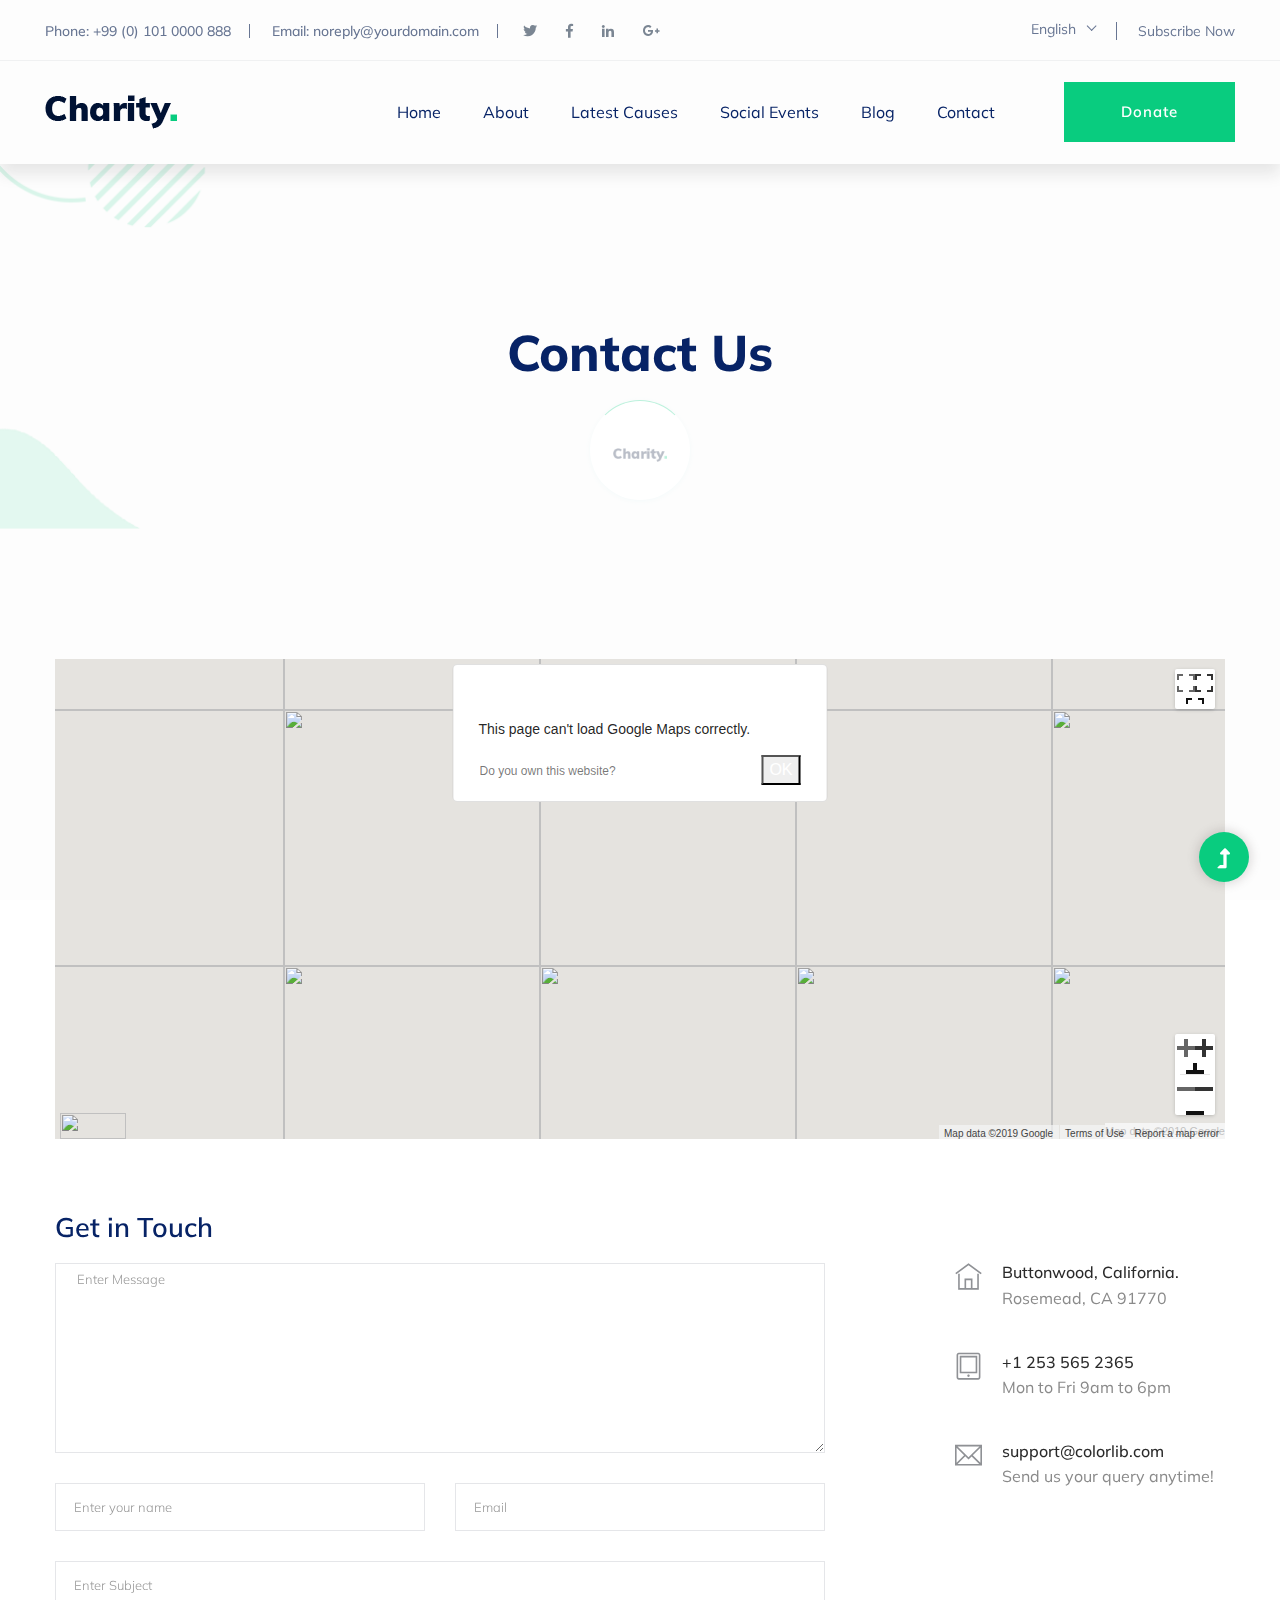
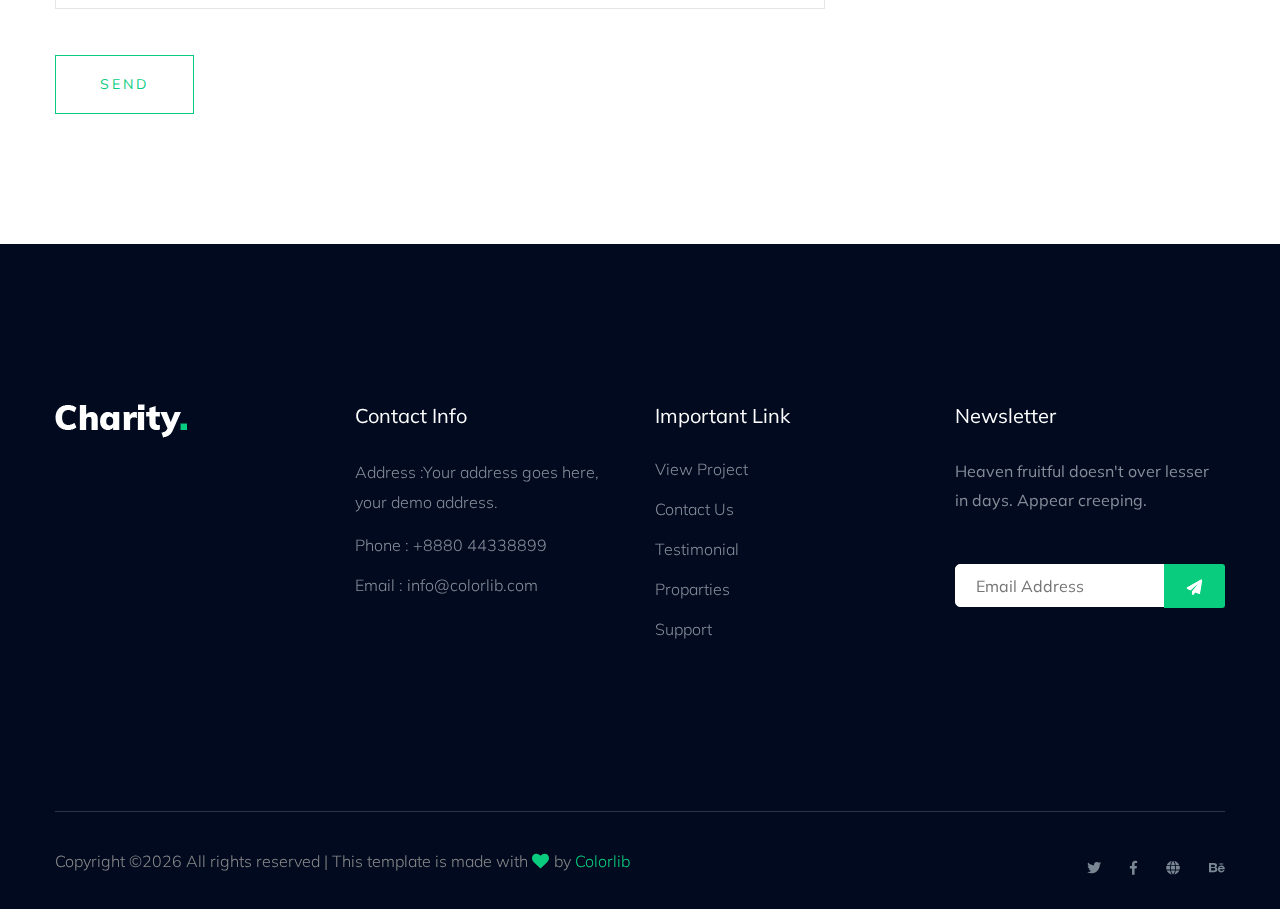
==== contact.html @ 1e39bd67 "intial update" ====
<!doctype html>
<html class="no-js" lang="zxx">
<head>
    <meta charset="utf-8">
    <meta http-equiv="x-ua-compatible" content="ie=edge">
    <title> Charity | Teamplate</title>
    <meta name="description" content="">
    <meta name="viewport" content="width=device-width, initial-scale=1">
    <link rel="shortcut icon" type="image/x-icon" href="assets/img/favicon.ico">

   <!-- CSS here -->
    <link rel="stylesheet" href="assets/css/bootstrap.min.css">
    <link rel="stylesheet" href="assets/css/owl.carousel.min.css">
    <link rel="stylesheet" href="assets/css/slicknav.css">
    <link rel="stylesheet" href="assets/css/animate.min.css">
    <link rel="stylesheet" href="assets/css/hamburgers.min.css">
    <link rel="stylesheet" href="assets/css/magnific-popup.css">
    <link rel="stylesheet" href="assets/css/fontawesome-all.min.css">
    <link rel="stylesheet" href="assets/css/themify-icons.css">
    <link rel="stylesheet" href="assets/css/themify-icons.css">
    <link rel="stylesheet" href="assets/css/slick.css">
    <link rel="stylesheet" href="assets/css/nice-select.css">
    <link rel="stylesheet" href="assets/css/style.css">
</head>
    <!--? Preloader Start -->
    <div id="preloader-active">
        <div class="preloader d-flex align-items-center justify-content-center">
            <div class="preloader-inner position-relative">
                <div class="preloader-circle"></div>
                <div class="preloader-img pere-text">
                    <img src="assets/img/logo/loder.png" alt="">
                </div>
            </div>
        </div>
    </div>
    <!-- Preloader Start -->
    <header>
        <!-- Header Start -->
        <div class="header-area">
            <div class="main-header ">
                <div class="header-top d-none d-lg-block">
                    <div class="container-fluid">
                        <div class="col-xl-12">
                            <div class="row d-flex justify-content-between align-items-center">
                                <div class="header-info-left d-flex">
                                    <ul>     
                                        <li>Phone: +99 (0) 101 0000 888</li>
                                        <li>Email: noreply@yourdomain.com</li>
                                    </ul>
                                    <div class="header-social">    
                                        <ul>
                                            <li><a href="#"><i class="fab fa-twitter"></i></a></li>
                                            <li><a  href="https://www.facebook.com/sai4ull"><i class="fab fa-facebook-f"></i></a></li>
                                            <li><a href="#"><i class="fab fa-linkedin-in"></i></a></li>
                                            <li> <a href="#"><i class="fab fa-google-plus-g"></i></a></li>
                                        </ul>
                                    </div>
                                </div>
                                <div class="header-info-right d-flex align-items-center">
                                    <div class="select-this">
                                        <form action="#">
                                            <div class="select-itms">
                                                <select name="select" id="select1">
                                                    <option value="">English</option>
                                                    <option value="">Bangla</option>
                                                    <option value="">Arabic</option>
                                                    <option value="">Hindi</option>
                                                </select>
                                            </div>
                                        </form>
                                    </div>
                                    <ul class="contact-now">     
                                        <li><a href="#">Subscribe Now</a></li>
                                    </ul>
                                </div>
                            </div>
                        </div>
                    </div>
                </div>
                <div class="header-bottom  header-sticky">
                    <div class="container-fluid">
                        <div class="row align-items-center">
                            <!-- Logo -->
                            <div class="col-xl-2 col-lg-2">
                                <div class="logo">
                                    <a href="index.html"><img src="assets/img/logo/logo.png" alt=""></a>
                                </div>
                            </div>
                            <div class="col-xl-10 col-lg-10">
                                <div class="menu-wrapper  d-flex align-items-center justify-content-end">
                                    <!-- Main-menu -->
                                    <div class="main-menu d-none d-lg-block">
                                        <nav>
                                            <ul id="navigation">                                                                                          
                                                <li><a href="index.html">Home</a></li>
                                                <li><a href="about.html">About</a></li>
                                                <li><a href="program.html">latest causes</a></li>
                                                <li><a href="events.html">social events </a></li>
                                                <li><a href="blog.html">Blog</a>
                                                    <ul class="submenu">
                                                        <li><a href="blog.html">Blog</a></li>
                                                        <li><a href="blog_details.html">Blog Details</a></li>
                                                        <li><a href="elements.html">Element</a></li>
                                                    </ul>
                                                </li>
                                                <li><a href="contact.html">Contact</a></li>
                                            </ul>
                                        </nav>
                                    </div>
                                    <!-- Header-btn -->
                                    <div class="header-right-btn d-none d-lg-block ml-20">
                                        <a href="contact.html" class="btn header-btn">Donate</a>
                                    </div>
                                </div>
                            </div> 
                            <!-- Mobile Menu -->
                            <div class="col-12">
                                <div class="mobile_menu d-block d-lg-none"></div>
                            </div>
                        </div>
                    </div>
                </div>
            </div>
        </div>
        <!-- Header End -->
    </header>
    <main>
        <!--? Hero Start -->
        <div class="slider-area2">
            <div class="slider-height2 d-flex align-items-center">
                <div class="container">
                    <div class="row">
                        <div class="col-xl-12">
                            <div class="hero-cap hero-cap2 pt-20 text-center">
                                <h2>Contact Us</h2>
                            </div>
                        </div>
                    </div>
                </div>
            </div>
        </div>
        <!-- Hero End -->
        <!--?  Contact Area start  -->
        <section class="contact-section">
            <div class="container">
                <div class="d-none d-sm-block mb-5 pb-4">
                    <div id="map" style="height: 480px; position: relative; overflow: hidden;"><div style="height: 100%; width: 100%; position: absolute; top: 0px; left: 0px; background-color: rgb(229, 227, 223);"><div class="gm-style" style="position: absolute; z-index: 0; left: 0px; top: 0px; height: 100%; width: 100%; padding: 0px; border-width: 0px; margin: 0px;"><div tabindex="0" style="position: absolute; z-index: 0; left: 0px; top: 0px; height: 100%; width: 100%; padding: 0px; border-width: 0px; margin: 0px; cursor: url(&quot;https://maps.gstatic.com/mapfiles/openhand_8_8.cur&quot;), default; touch-action: pan-x pan-y;"><div style="z-index: 1; position: absolute; left: 50%; top: 50%; width: 100%; transform: translate(0px, 0px);"><div style="position: absolute; left: 0px; top: 0px; z-index: 100; width: 100%;"><div style="position: absolute; left: 0px; top: 0px; z-index: 0;"><div style="position: absolute; z-index: 991; transform: matrix(1, 0, 0, 1, -100, -189);"><div style="position: absolute; left: 0px; top: 0px; width: 256px; height: 256px;"><div style="width: 256px; height: 256px;"></div></div><div style="position: absolute; left: -256px; top: 0px; width: 256px; height: 256px;"><div style="width: 256px; height: 256px;"></div></div><div style="position: absolute; left: -256px; top: -256px; width: 256px; height: 256px;"><div style="width: 256px; height: 256px;"></div></div><div style="position: absolute; left: 0px; top: -256px; width: 256px; height: 256px;"><div style="width: 256px; height: 256px;"></div></div><div style="position: absolute; left: 256px; top: -256px; width: 256px; height: 256px;"><div style="width: 256px; height: 256px;"></div></div><div style="position: absolute; left: 256px; top: 0px; width: 256px; height: 256px;"><div style="width: 256px; height: 256px;"></div></div><div style="position: absolute; left: 256px; top: 256px; width: 256px; height: 256px;"><div style="width: 256px; height: 256px;"></div></div><div style="position: absolute; left: 0px; top: 256px; width: 256px; height: 256px;"><div style="width: 256px; height: 256px;"></div></div><div style="position: absolute; left: -256px; top: 256px; width: 256px; height: 256px;"><div style="width: 256px; height: 256px;"></div></div><div style="position: absolute; left: -512px; top: 256px; width: 256px; height: 256px;"><div style="width: 256px; height: 256px;"></div></div><div style="position: absolute; left: -512px; top: 0px; width: 256px; height: 256px;"><div style="width: 256px; height: 256px;"></div></div><div style="position: absolute; left: -512px; top: -256px; width: 256px; height: 256px;"><div style="width: 256px; height: 256px;"></div></div><div style="position: absolute; left: 512px; top: -256px; width: 256px; height: 256px;"><div style="width: 256px; height: 256px;"></div></div><div style="position: absolute; left: 512px; top: 0px; width: 256px; height: 256px;"><div style="width: 256px; height: 256px;"></div></div><div style="position: absolute; left: 512px; top: 256px; width: 256px; height: 256px;"><div style="width: 256px; height: 256px;"></div></div></div></div></div><div style="position: absolute; left: 0px; top: 0px; z-index: 101; width: 100%;"></div><div style="position: absolute; left: 0px; top: 0px; z-index: 102; width: 100%;"></div><div style="position: absolute; left: 0px; top: 0px; z-index: 103; width: 100%;"><div style="position: absolute; left: 0px; top: 0px; z-index: -1;"><div style="position: absolute; z-index: 991; transform: matrix(1, 0, 0, 1, -100, -189);"><div style="width: 256px; height: 256px; overflow: hidden; position: absolute; left: 0px; top: 0px;"></div><div style="width: 256px; height: 256px; overflow: hidden; position: absolute; left: -256px; top: 0px;"></div><div style="width: 256px; height: 256px; overflow: hidden; position: absolute; left: -256px; top: -256px;"></div><div style="width: 256px; height: 256px; overflow: hidden; position: absolute; left: 0px; top: -256px;"></div><div style="width: 256px; height: 256px; overflow: hidden; position: absolute; left: 256px; top: -256px;"></div><div style="width: 256px; height: 256px; overflow: hidden; position: absolute; left: 256px; top: 0px;"></div><div style="width: 256px; height: 256px; overflow: hidden; position: absolute; left: 256px; top: 256px;"></div><div style="width: 256px; height: 256px; overflow: hidden; position: absolute; left: 0px; top: 256px;"></div><div style="width: 256px; height: 256px; overflow: hidden; position: absolute; left: -256px; top: 256px;"></div><div style="width: 256px; height: 256px; overflow: hidden; position: absolute; left: -512px; top: 256px;"></div><div style="width: 256px; height: 256px; overflow: hidden; position: absolute; left: -512px; top: 0px;"></div><div style="width: 256px; height: 256px; overflow: hidden; position: absolute; left: -512px; top: -256px;"></div><div style="width: 256px; height: 256px; overflow: hidden; position: absolute; left: 512px; top: -256px;"></div><div style="width: 256px; height: 256px; overflow: hidden; position: absolute; left: 512px; top: 0px;"></div><div style="width: 256px; height: 256px; overflow: hidden; position: absolute; left: 512px; top: 256px;"></div></div></div></div><div style="position: absolute; left: 0px; top: 0px; z-index: 0;"><div style="position: absolute; z-index: 991; transform: matrix(1, 0, 0, 1, -100, -189);"><div style="position: absolute; left: 0px; top: 0px; width: 256px; height: 256px; transition: opacity 200ms linear 0s;"><img draggable="false" alt="" role="presentation" src="https://maps.googleapis.com/maps/vt?pb=!1m5!1m4!1i9!2i470!3i302!4i256!2m3!1e0!2sm!3i476185792!2m3!1e2!6m1!3e5!3m14!2sen-US!3sUS!5e18!12m1!1e68!12m3!1e37!2m1!1ssmartmaps!12m4!1e26!2m2!1sstyles!2zcC5zOi02MHxwLmw6LTYw!4e0&amp;key=AIzaSyDpfS1oRGreGSBU5HHjMmQ3o5NLw7VdJ6I&amp;token=70038" style="width: 256px; height: 256px; user-select: none; border: 0px; padding: 0px; margin: 0px; max-width: none;"></div><div style="position: absolute; left: 256px; top: 0px; width: 256px; height: 256px; transition: opacity 200ms linear 0s;"><img draggable="false" alt="" role="presentation" src="https://maps.googleapis.com/maps/vt?pb=!1m5!1m4!1i9!2i471!3i302!4i256!2m3!1e0!2sm!3i476185840!2m3!1e2!6m1!3e5!3m14!2sen-US!3sUS!5e18!12m1!1e68!12m3!1e37!2m1!1ssmartmaps!12m4!1e26!2m2!1sstyles!2zcC5zOi02MHxwLmw6LTYw!4e0&amp;key=AIzaSyDpfS1oRGreGSBU5HHjMmQ3o5NLw7VdJ6I&amp;token=84496" style="width: 256px; height: 256px; user-select: none; border: 0px; padding: 0px; margin: 0px; max-width: none;"></div><div style="position: absolute; left: 256px; top: 256px; width: 256px; height: 256px; transition: opacity 200ms linear 0s;"><img draggable="false" alt="" role="presentation" src="https://maps.googleapis.com/maps/vt?pb=!1m5!1m4!1i9!2i471!3i303!4i256!2m3!1e0!2sm!3i476185840!2m3!1e2!6m1!3e5!3m14!2sen-US!3sUS!5e18!12m1!1e68!12m3!1e37!2m1!1ssmartmaps!12m4!1e26!2m2!1sstyles!2zcC5zOi02MHxwLmw6LTYw!4e0&amp;key=AIzaSyDpfS1oRGreGSBU5HHjMmQ3o5NLw7VdJ6I&amp;token=107953" style="width: 256px; height: 256px; user-select: none; border: 0px; padding: 0px; margin: 0px; max-width: none;"></div><div style="position: absolute; left: 0px; top: 256px; width: 256px; height: 256px; transition: opacity 200ms linear 0s;"><img draggable="false" alt="" role="presentation" src="https://maps.googleapis.com/maps/vt?pb=!1m5!1m4!1i9!2i470!3i303!4i256!2m3!1e0!2sm!3i476185792!2m3!1e2!6m1!3e5!3m14!2sen-US!3sUS!5e18!12m1!1e68!12m3!1e37!2m1!1ssmartmaps!12m4!1e26!2m2!1sstyles!2zcC5zOi02MHxwLmw6LTYw!4e0&amp;key=AIzaSyDpfS1oRGreGSBU5HHjMmQ3o5NLw7VdJ6I&amp;token=93495" style="width: 256px; height: 256px; user-select: none; border: 0px; padding: 0px; margin: 0px; max-width: none;"></div><div style="position: absolute; left: -256px; top: 256px; width: 256px; height: 256px; transition: opacity 200ms linear 0s;"><img draggable="false" alt="" role="presentation" src="https://maps.googleapis.com/maps/vt?pb=!1m5!1m4!1i9!2i469!3i303!4i256!2m3!1e0!2sm!3i476185792!2m3!1e2!6m1!3e5!3m14!2sen-US!3sUS!5e18!12m1!1e68!12m3!1e37!2m1!1ssmartmaps!12m4!1e26!2m2!1sstyles!2zcC5zOi02MHxwLmw6LTYw!4e0&amp;key=AIzaSyDpfS1oRGreGSBU5HHjMmQ3o5NLw7VdJ6I&amp;token=85128" style="width: 256px; height: 256px; user-select: none; border: 0px; padding: 0px; margin: 0px; max-width: none;"></div><div style="position: absolute; left: -512px; top: 256px; width: 256px; height: 256px; transition: opacity 200ms linear 0s;"><img draggable="false" alt="" role="presentation" src="https://maps.googleapis.com/maps/vt?pb=!1m5!1m4!1i9!2i468!3i303!4i256!2m3!1e0!2sm!3i476185504!2m3!1e2!6m1!3e5!3m14!2sen-US!3sUS!5e18!12m1!1e68!12m3!1e37!2m1!1ssmartmaps!12m4!1e26!2m2!1sstyles!2zcC5zOi02MHxwLmw6LTYw!4e0&amp;key=AIzaSyDpfS1oRGreGSBU5HHjMmQ3o5NLw7VdJ6I&amp;token=46831" style="width: 256px; height: 256px; user-select: none; border: 0px; padding: 0px; margin: 0px; max-width: none;"></div><div style="position: absolute; left: -512px; top: 0px; width: 256px; height: 256px; transition: opacity 200ms linear 0s;"><img draggable="false" alt="" role="presentation" src="https://maps.googleapis.com/maps/vt?pb=!1m5!1m4!1i9!2i468!3i302!4i256!2m3!1e0!2sm!3i476184952!2m3!1e2!6m1!3e5!3m14!2sen-US!3sUS!5e18!12m1!1e68!12m3!1e37!2m1!1ssmartmaps!12m4!1e26!2m2!1sstyles!2zcC5zOi02MHxwLmw6LTYw!4e0&amp;key=AIzaSyDpfS1oRGreGSBU5HHjMmQ3o5NLw7VdJ6I&amp;token=10814" style="width: 256px; height: 256px; user-select: none; border: 0px; padding: 0px; margin: 0px; max-width: none;"></div><div style="position: absolute; left: -512px; top: -256px; width: 256px; height: 256px; transition: opacity 200ms linear 0s;"><img draggable="false" alt="" role="presentation" src="https://maps.googleapis.com/maps/vt?pb=!1m5!1m4!1i9!2i468!3i301!4i256!2m3!1e0!2sm!3i476184952!2m3!1e2!6m1!3e5!3m14!2sen-US!3sUS!5e18!12m1!1e68!12m3!1e37!2m1!1ssmartmaps!12m4!1e26!2m2!1sstyles!2zcC5zOi02MHxwLmw6LTYw!4e0&amp;key=AIzaSyDpfS1oRGreGSBU5HHjMmQ3o5NLw7VdJ6I&amp;token=118428" style="width: 256px; height: 256px; user-select: none; border: 0px; padding: 0px; margin: 0px; max-width: none;"></div><div style="position: absolute; left: 512px; top: -256px; width: 256px; height: 256px; transition: opacity 200ms linear 0s;"><img draggable="false" alt="" role="presentation" src="https://maps.googleapis.com/maps/vt?pb=!1m5!1m4!1i9!2i472!3i301!4i256!2m3!1e0!2sm!3i476185636!2m3!1e2!6m1!3e5!3m14!2sen-US!3sUS!5e18!12m1!1e68!12m3!1e37!2m1!1ssmartmaps!12m4!1e26!2m2!1sstyles!2zcC5zOi02MHxwLmw6LTYw!4e0&amp;key=AIzaSyDpfS1oRGreGSBU5HHjMmQ3o5NLw7VdJ6I&amp;token=43995" style="width: 256px; height: 256px; user-select: none; border: 0px; padding: 0px; margin: 0px; max-width: none;"></div><div style="position: absolute; left: 512px; top: 0px; width: 256px; height: 256px; transition: opacity 200ms linear 0s;"><img draggable="false" alt="" role="presentation" src="https://maps.googleapis.com/maps/vt?pb=!1m5!1m4!1i9!2i472!3i302!4i256!2m3!1e0!2sm!3i476185840!2m3!1e2!6m1!3e5!3m14!2sen-US!3sUS!5e18!12m1!1e68!12m3!1e37!2m1!1ssmartmaps!12m4!1e26!2m2!1sstyles!2zcC5zOi02MHxwLmw6LTYw!4e0&amp;key=AIzaSyDpfS1oRGreGSBU5HHjMmQ3o5NLw7VdJ6I&amp;token=905" style="width: 256px; height: 256px; user-select: none; border: 0px; padding: 0px; margin: 0px; max-width: none;"></div><div style="position: absolute; left: 512px; top: 256px; width: 256px; height: 256px; transition: opacity 200ms linear 0s;"><img draggable="false" alt="" role="presentation" src="https://maps.googleapis.com/maps/vt?pb=!1m5!1m4!1i9!2i472!3i303!4i256!2m3!1e0!2sm!3i476185840!2m3!1e2!6m1!3e5!3m14!2sen-US!3sUS!5e18!12m1!1e68!12m3!1e37!2m1!1ssmartmaps!12m4!1e26!2m2!1sstyles!2zcC5zOi02MHxwLmw6LTYw!4e0&amp;key=AIzaSyDpfS1oRGreGSBU5HHjMmQ3o5NLw7VdJ6I&amp;token=24362" style="width: 256px; height: 256px; user-select: none; border: 0px; padding: 0px; margin: 0px; max-width: none;"></div><div style="position: absolute; left: -256px; top: 0px; width: 256px; height: 256px; transition: opacity 200ms linear 0s;"><img draggable="false" alt="" role="presentation" src="https://maps.googleapis.com/maps/vt?pb=!1m5!1m4!1i9!2i469!3i302!4i256!2m3!1e0!2sm!3i476185792!2m3!1e2!6m1!3e5!3m14!2sen-US!3sUS!5e18!12m1!1e68!12m3!1e37!2m1!1ssmartmaps!12m4!1e26!2m2!1sstyles!2zcC5zOi02MHxwLmw6LTYw!4e0&amp;key=AIzaSyDpfS1oRGreGSBU5HHjMmQ3o5NLw7VdJ6I&amp;token=61671" style="width: 256px; height: 256px; user-select: none; border: 0px; padding: 0px; margin: 0px; max-width: none;"></div><div style="position: absolute; left: -256px; top: -256px; width: 256px; height: 256px; transition: opacity 200ms linear 0s;"><img draggable="false" alt="" role="presentation" src="https://maps.googleapis.com/maps/vt?pb=!1m5!1m4!1i9!2i469!3i301!4i256!2m3!1e0!2sm!3i476185792!2m3!1e2!6m1!3e5!3m14!2sen-US!3sUS!5e18!12m1!1e68!12m3!1e37!2m1!1ssmartmaps!12m4!1e26!2m2!1sstyles!2zcC5zOi02MHxwLmw6LTYw!4e0&amp;key=AIzaSyDpfS1oRGreGSBU5HHjMmQ3o5NLw7VdJ6I&amp;token=38214" style="width: 256px; height: 256px; user-select: none; border: 0px; padding: 0px; margin: 0px; max-width: none;"></div><div style="position: absolute; left: 0px; top: -256px; width: 256px; height: 256px; transition: opacity 200ms linear 0s;"><img draggable="false" alt="" role="presentation" src="https://maps.googleapis.com/maps/vt?pb=!1m5!1m4!1i9!2i470!3i301!4i256!2m3!1e0!2sm!3i476185792!2m3!1e2!6m1!3e5!3m14!2sen-US!3sUS!5e18!12m1!1e68!12m3!1e37!2m1!1ssmartmaps!12m4!1e26!2m2!1sstyles!2zcC5zOi02MHxwLmw6LTYw!4e0&amp;key=AIzaSyDpfS1oRGreGSBU5HHjMmQ3o5NLw7VdJ6I&amp;token=46581" style="width: 256px; height: 256px; user-select: none; border: 0px; padding: 0px; margin: 0px; max-width: none;"></div><div style="position: absolute; left: 256px; top: -256px; width: 256px; height: 256px; transition: opacity 200ms linear 0s;"><img draggable="false" alt="" role="presentation" src="https://maps.googleapis.com/maps/vt?pb=!1m5!1m4!1i9!2i471!3i301!4i256!2m3!1e0!2sm!3i476185792!2m3!1e2!6m1!3e5!3m14!2sen-US!3sUS!5e18!12m1!1e68!12m3!1e37!2m1!1ssmartmaps!12m4!1e26!2m2!1sstyles!2zcC5zOi02MHxwLmw6LTYw!4e0&amp;key=AIzaSyDpfS1oRGreGSBU5HHjMmQ3o5NLw7VdJ6I&amp;token=94061" style="width: 256px; height: 256px; user-select: none; border: 0px; padding: 0px; margin: 0px; max-width: none;"></div></div></div></div><div class="gm-style-pbc" style="z-index: 2; position: absolute; height: 100%; width: 100%; padding: 0px; border-width: 0px; margin: 0px; left: 0px; top: 0px; opacity: 0;"><p class="gm-style-pbt"></p></div><div style="z-index: 3; position: absolute; height: 100%; width: 100%; padding: 0px; border-width: 0px; margin: 0px; left: 0px; top: 0px; touch-action: pan-x pan-y;"><div style="z-index: 4; position: absolute; left: 50%; top: 50%; width: 100%; transform: translate(0px, 0px);"><div style="position: absolute; left: 0px; top: 0px; z-index: 104; width: 100%;"></div><div style="position: absolute; left: 0px; top: 0px; z-index: 105; width: 100%;"></div><div style="position: absolute; left: 0px; top: 0px; z-index: 106; width: 100%;"></div><div style="position: absolute; left: 0px; top: 0px; z-index: 107; width: 100%;"></div></div></div></div><iframe aria-hidden="true" frameborder="0" style="z-index: -1; position: absolute; width: 100%; height: 100%; top: 0px; left: 0px; border: none;" src="about:blank"></iframe><div style="margin-left: 5px; margin-right: 5px; z-index: 1000000; position: absolute; left: 0px; bottom: 0px;"><a target="_blank" rel="noopener" href="https://maps.google.com/maps?ll=-31.197,150.744&amp;z=9&amp;t=m&amp;hl=en-US&amp;gl=US&amp;mapclient=apiv3" title="Open this area in Google Maps (opens a new window)" style="position: static; overflow: visible; float: none; display: inline;"><div style="width: 66px; height: 26px; cursor: pointer;"><img alt="" src="https://maps.gstatic.com/mapfiles/api-3/images/google_white5.png" draggable="false" style="position: absolute; left: 0px; top: 0px; width: 66px; height: 26px; user-select: none; border: 0px; padding: 0px; margin: 0px;"></div></a></div><div style="background-color: white; padding: 15px 21px; border: 1px solid rgb(171, 171, 171); font-family: Roboto, Arial, sans-serif; color: rgb(34, 34, 34); box-sizing: border-box; box-shadow: rgba(0, 0, 0, 0.2) 0px 4px 16px; z-index: 10000002; display: none; width: 300px; height: 180px; position: absolute; left: 315px; top: 150px;"><div style="padding: 0px 0px 10px; font-size: 16px; box-sizing: border-box;">Map Data</div><div style="font-size: 13px;">Map data ©2019 Google</div><button draggable="false" title="Close" aria-label="Close" type="button" class="gm-ui-hover-effect" style="background: none; display: block; border: 0px; margin: 0px; padding: 0px; position: absolute; cursor: pointer; user-select: none; top: 0px; right: 0px; width: 37px; height: 37px;"><img src="data:image/svg+xml,%3Csvg%20xmlns%3D%22http%3A%2F%2Fwww.w3.org%2F2000%2Fsvg%22%20width%3D%2224px%22%20height%3D%2224px%22%20viewBox%3D%220%200%2024%2024%22%20fill%3D%22%23000000%22%3E%0A%20%20%20%20%3Cpath%20d%3D%22M19%206.41L17.59%205%2012%2010.59%206.41%205%205%206.41%2010.59%2012%205%2017.59%206.41%2019%2012%2013.41%2017.59%2019%2019%2017.59%2013.41%2012z%22%2F%3E%0A%20%20%20%20%3Cpath%20d%3D%22M0%200h24v24H0z%22%20fill%3D%22none%22%2F%3E%0A%3C%2Fsvg%3E%0A" style="pointer-events: none; display: block; width: 13px; height: 13px; margin: 12px;"></button></div><div class="gmnoprint" style="z-index: 1000001; position: absolute; right: 166px; bottom: 0px; width: 121px;"><div draggable="false" class="gm-style-cc" style="user-select: none; height: 14px; line-height: 14px;"><div style="opacity: 0.7; width: 100%; height: 100%; position: absolute;"><div style="width: 1px;"></div><div style="background-color: rgb(245, 245, 245); width: auto; height: 100%; margin-left: 1px;"></div></div><div style="position: relative; padding-right: 6px; padding-left: 6px; box-sizing: border-box; font-family: Roboto, Arial, sans-serif; font-size: 10px; color: rgb(68, 68, 68); white-space: nowrap; direction: ltr; text-align: right; vertical-align: middle; display: inline-block;"><a style="text-decoration: none; cursor: pointer; display: none;">Map Data</a><span>Map data ©2019 Google</span></div></div></div><div class="gmnoscreen" style="position: absolute; right: 0px; bottom: 0px;"><div style="font-family: Roboto, Arial, sans-serif; font-size: 11px; color: rgb(68, 68, 68); direction: ltr; text-align: right; background-color: rgb(245, 245, 245);">Map data ©2019 Google</div></div><div class="gmnoprint gm-style-cc" draggable="false" style="z-index: 1000001; user-select: none; height: 14px; line-height: 14px; position: absolute; right: 95px; bottom: 0px;"><div style="opacity: 0.7; width: 100%; height: 100%; position: absolute;"><div style="width: 1px;"></div><div style="background-color: rgb(245, 245, 245); width: auto; height: 100%; margin-left: 1px;"></div></div><div style="position: relative; padding-right: 6px; padding-left: 6px; box-sizing: border-box; font-family: Roboto, Arial, sans-serif; font-size: 10px; color: rgb(68, 68, 68); white-space: nowrap; direction: ltr; text-align: right; vertical-align: middle; display: inline-block;"><a href="https://www.google.com/intl/en-US_US/help/terms_maps.html" target="_blank" rel="noopener" style="text-decoration: none; cursor: pointer; color: rgb(68, 68, 68);">Terms of Use</a></div></div><button draggable="false" title="Toggle fullscreen view" aria-label="Toggle fullscreen view" type="button" class="gm-control-active gm-fullscreen-control" style="background: none rgb(255, 255, 255); border: 0px; margin: 10px; padding: 0px; position: absolute; cursor: pointer; user-select: none; border-radius: 2px; height: 40px; width: 40px; box-shadow: rgba(0, 0, 0, 0.3) 0px 1px 4px -1px; overflow: hidden; top: 0px; right: 0px;"><img src="data:image/svg+xml,%3Csvg%20xmlns%3D%22http%3A%2F%2Fwww.w3.org%2F2000%2Fsvg%22%20width%3D%2218%22%20height%3D%2218%22%20viewBox%3D%220%20018%2018%22%3E%0A%20%20%3Cpath%20fill%3D%22%23666%22%20d%3D%22M0%2C0v2v4h2V2h4V0H2H0z%20M16%2C0h-4v2h4v4h2V2V0H16z%20M16%2C16h-4v2h4h2v-2v-4h-2V16z%20M2%2C12H0v4v2h2h4v-2H2V12z%22%2F%3E%0A%3C%2Fsvg%3E%0A" style="height: 18px; width: 18px;"><img src="data:image/svg+xml,%3Csvg%20xmlns%3D%22http%3A%2F%2Fwww.w3.org%2F2000%2Fsvg%22%20width%3D%2218%22%20height%3D%2218%22%20viewBox%3D%220%200%2018%2018%22%3E%0A%20%20%3Cpath%20fill%3D%22%23333%22%20d%3D%22M0%2C0v2v4h2V2h4V0H2H0z%20M16%2C0h-4v2h4v4h2V2V0H16z%20M16%2C16h-4v2h4h2v-2v-4h-2V16z%20M2%2C12H0v4v2h2h4v-2H2V12z%22%2F%3E%0A%3C%2Fsvg%3E%0A" style="height: 18px; width: 18px;"><img src="data:image/svg+xml,%3Csvg%20xmlns%3D%22http%3A%2F%2Fwww.w3.org%2F2000%2Fsvg%22%20width%3D%2218%22%20height%3D%2218%22%20viewBox%3D%220%200%2018%2018%22%3E%0A%20%20%3Cpath%20fill%3D%22%23111%22%20d%3D%22M0%2C0v2v4h2V2h4V0H2H0z%20M16%2C0h-4v2h4v4h2V2V0H16z%20M16%2C16h-4v2h4h2v-2v-4h-2V16z%20M2%2C12H0v4v2h2h4v-2H2V12z%22%2F%3E%0A%3C%2Fsvg%3E%0A" style="height: 18px; width: 18px;"></button><div draggable="false" class="gm-style-cc" style="user-select: none; height: 14px; line-height: 14px; position: absolute; right: 0px; bottom: 0px;"><div style="opacity: 0.7; width: 100%; height: 100%; position: absolute;"><div style="width: 1px;"></div><div style="background-color: rgb(245, 245, 245); width: auto; height: 100%; margin-left: 1px;"></div></div><div style="position: relative; padding-right: 6px; padding-left: 6px; box-sizing: border-box; font-family: Roboto, Arial, sans-serif; font-size: 10px; color: rgb(68, 68, 68); white-space: nowrap; direction: ltr; text-align: right; vertical-align: middle; display: inline-block;"><a target="_blank" rel="noopener" title="Report errors in the road map or imagery to Google" href="https://www.google.com/maps/@-31.197,150.744,9z/data=!10m1!1e1!12b1?source=apiv3&amp;rapsrc=apiv3" style="font-family: Roboto, Arial, sans-serif; font-size: 10px; color: rgb(68, 68, 68); text-decoration: none; position: relative;">Report a map error</a></div></div><div class="gmnoprint gm-bundled-control gm-bundled-control-on-bottom" draggable="false" controlwidth="40" controlheight="81" style="margin: 10px; user-select: none; position: absolute; bottom: 95px; right: 40px;"><div class="gmnoprint" controlwidth="40" controlheight="81" style="position: absolute; left: 0px; top: 0px;"><div draggable="false" style="user-select: none; box-shadow: rgba(0, 0, 0, 0.3) 0px 1px 4px -1px; border-radius: 2px; cursor: pointer; background-color: rgb(255, 255, 255); width: 40px; height: 81px;"><button draggable="false" title="Zoom in" aria-label="Zoom in" type="button" class="gm-control-active" style="background: none; display: block; border: 0px; margin: 0px; padding: 0px; position: relative; cursor: pointer; user-select: none; overflow: hidden; width: 40px; height: 40px; top: 0px; left: 0px;"><img src="data:image/svg+xml,%3Csvg%20xmlns%3D%22http%3A%2F%2Fwww.w3.org%2F2000%2Fsvg%22%20width%3D%2218%22%20height%3D%2218%22%20viewBox%3D%220%200%2018%2018%22%3E%0A%20%20%3Cpolygon%20fill%3D%22%23666%22%20points%3D%2218%2C7%2011%2C7%2011%2C0%207%2C0%207%2C7%200%2C7%200%2C11%207%2C11%207%2C18%2011%2C18%2011%2C11%2018%2C11%22%2F%3E%0A%3C%2Fsvg%3E%0A" style="height: 18px; width: 18px;"><img src="data:image/svg+xml,%3Csvg%20xmlns%3D%22http%3A%2F%2Fwww.w3.org%2F2000%2Fsvg%22%20width%3D%2218%22%20height%3D%2218%22%20viewBox%3D%220%200%2018%2018%22%3E%0A%20%20%3Cpolygon%20fill%3D%22%23333%22%20points%3D%2218%2C7%2011%2C7%2011%2C0%207%2C0%207%2C7%200%2C7%200%2C11%207%2C11%207%2C18%2011%2C18%2011%2C11%2018%2C11%22%2F%3E%0A%3C%2Fsvg%3E%0A" style="height: 18px; width: 18px;"><img src="data:image/svg+xml,%3Csvg%20xmlns%3D%22http%3A%2F%2Fwww.w3.org%2F2000%2Fsvg%22%20width%3D%2218%22%20height%3D%2218%22%20viewBox%3D%220%200%2018%2018%22%3E%0A%20%20%3Cpolygon%20fill%3D%22%23111%22%20points%3D%2218%2C7%2011%2C7%2011%2C0%207%2C0%207%2C7%200%2C7%200%2C11%207%2C11%207%2C18%2011%2C18%2011%2C11%2018%2C11%22%2F%3E%0A%3C%2Fsvg%3E%0A" style="height: 18px; width: 18px;"></button><div style="position: relative; overflow: hidden; width: 30px; height: 1px; margin: 0px 5px; background-color: rgb(230, 230, 230); top: 0px;"></div><button draggable="false" title="Zoom out" aria-label="Zoom out" type="button" class="gm-control-active" style="background: none; display: block; border: 0px; margin: 0px; padding: 0px; position: relative; cursor: pointer; user-select: none; overflow: hidden; width: 40px; height: 40px; top: 0px; left: 0px;"><img src="data:image/svg+xml,%3Csvg%20xmlns%3D%22http%3A%2F%2Fwww.w3.org%2F2000%2Fsvg%22%20width%3D%2218%22%20height%3D%2218%22%20viewBox%3D%220%200%2018%2018%22%3E%0A%20%20%3Cpath%20fill%3D%22%23666%22%20d%3D%22M0%2C7h18v4H0V7z%22%2F%3E%0A%3C%2Fsvg%3E%0A" style="height: 18px; width: 18px;"><img src="data:image/svg+xml,%3Csvg%20xmlns%3D%22http%3A%2F%2Fwww.w3.org%2F2000%2Fsvg%22%20width%3D%2218%22%20height%3D%2218%22%20viewBox%3D%220%200%2018%2018%22%3E%0A%20%20%3Cpath%20fill%3D%22%23333%22%20d%3D%22M0%2C7h18v4H0V7z%22%2F%3E%0A%3C%2Fsvg%3E%0A" style="height: 18px; width: 18px;"><img src="data:image/svg+xml,%3Csvg%20xmlns%3D%22http%3A%2F%2Fwww.w3.org%2F2000%2Fsvg%22%20width%3D%2218%22%20height%3D%2218%22%20viewBox%3D%220%200%2018%2018%22%3E%0A%20%20%3Cpath%20fill%3D%22%23111%22%20d%3D%22M0%2C7h18v4H0V7z%22%2F%3E%0A%3C%2Fsvg%3E%0A" style="height: 18px; width: 18px;"></button></div></div><div class="gmnoprint" controlwidth="40" controlheight="40" style="display: none; position: absolute;"><div style="width: 40px; height: 40px;"><button draggable="false" title="Rotate map 90 degrees" aria-label="Rotate map 90 degrees" type="button" class="gm-control-active" style="background: none rgb(255, 255, 255); display: none; border: 0px; margin: 0px 0px 32px; padding: 0px; position: relative; cursor: pointer; user-select: none; width: 40px; height: 40px; top: 0px; left: 0px; overflow: hidden; box-shadow: rgba(0, 0, 0, 0.3) 0px 1px 4px -1px; border-radius: 2px;"><img src="data:image/svg+xml,%3Csvg%20xmlns%3D%22http%3A%2F%2Fwww.w3.org%2F2000%2Fsvg%22%20width%3D%2224%22%20height%3D%2222%22%20viewBox%3D%220%200%2024%2022%22%3E%0A%20%20%3Cpath%20fill%3D%22%23666%22%20fill-rule%3D%22evenodd%22%20d%3D%22M20%2010c0-5.52-4.48-10-10-10s-10%204.48-10%2010v5h5v-5c0-2.76%202.24-5%205-5s5%202.24%205%205v5h-4l6.5%207%206.5-7h-4v-5z%22%20clip-rule%3D%22evenodd%22%2F%3E%0A%3C%2Fsvg%3E%0A" style="height: 18px; width: 18px;"><img src="data:image/svg+xml,%3Csvg%20xmlns%3D%22http%3A%2F%2Fwww.w3.org%2F2000%2Fsvg%22%20width%3D%2224%22%20height%3D%2222%22%20viewBox%3D%220%200%2024%2022%22%3E%0A%20%20%3Cpath%20fill%3D%22%23333%22%20fill-rule%3D%22evenodd%22%20d%3D%22M20%2010c0-5.52-4.48-10-10-10s-10%204.48-10%2010v5h5v-5c0-2.76%202.24-5%205-5s5%202.24%205%205v5h-4l6.5%207%206.5-7h-4v-5z%22%20clip-rule%3D%22evenodd%22%2F%3E%0A%3C%2Fsvg%3E%0A" style="height: 18px; width: 18px;"><img src="data:image/svg+xml,%3Csvg%20xmlns%3D%22http%3A%2F%2Fwww.w3.org%2F2000%2Fsvg%22%20width%3D%2224%22%20height%3D%2222%22%20viewBox%3D%220%200%2024%2022%22%3E%0A%20%20%3Cpath%20fill%3D%22%23111%22%20fill-rule%3D%22evenodd%22%20d%3D%22M20%2010c0-5.52-4.48-10-10-10s-10%204.48-10%2010v5h5v-5c0-2.76%202.24-5%205-5s5%202.24%205%205v5h-4l6.5%207%206.5-7h-4v-5z%22%20clip-rule%3D%22evenodd%22%2F%3E%0A%3C%2Fsvg%3E%0A" style="height: 18px; width: 18px;"></button><button draggable="false" title="Tilt map" aria-label="Tilt map" type="button" class="gm-tilt gm-control-active" style="background: none rgb(255, 255, 255); display: block; border: 0px; margin: 0px; padding: 0px; position: relative; cursor: pointer; user-select: none; width: 40px; height: 40px; top: 0px; left: 0px; overflow: hidden; box-shadow: rgba(0, 0, 0, 0.3) 0px 1px 4px -1px; border-radius: 2px;"><img src="data:image/svg+xml,%3Csvg%20xmlns%3D%22http%3A%2F%2Fwww.w3.org%2F2000%2Fsvg%22%20width%3D%2218px%22%20height%3D%2216px%22%20viewBox%3D%220%200%2018%2016%22%3E%0A%20%20%3Cpath%20fill%3D%22%23666%22%20d%3D%22M0%2C16h8V9H0V16z%20M10%2C16h8V9h-8V16z%20M0%2C7h8V0H0V7z%20M10%2C0v7h8V0H10z%22%2F%3E%0A%3C%2Fsvg%3E%0A" style="width: 18px;"><img src="data:image/svg+xml,%3Csvg%20xmlns%3D%22http%3A%2F%2Fwww.w3.org%2F2000%2Fsvg%22%20width%3D%2218px%22%20height%3D%2216px%22%20viewBox%3D%220%200%2018%2016%22%3E%0A%20%20%3Cpath%20fill%3D%22%23333%22%20d%3D%22M0%2C16h8V9H0V16z%20M10%2C16h8V9h-8V16z%20M0%2C7h8V0H0V7z%20M10%2C0v7h8V0H10z%22%2F%3E%0A%3C%2Fsvg%3E%0A" style="width: 18px;"><img src="data:image/svg+xml,%3Csvg%20xmlns%3D%22http%3A%2F%2Fwww.w3.org%2F2000%2Fsvg%22%20width%3D%2218px%22%20height%3D%2216px%22%20viewBox%3D%220%200%2018%2016%22%3E%0A%20%20%3Cpath%20fill%3D%22%23111%22%20d%3D%22M0%2C16h8V9H0V16z%20M10%2C16h8V9h-8V16z%20M0%2C7h8V0H0V7z%20M10%2C0v7h8V0H10z%22%2F%3E%0A%3C%2Fsvg%3E%0A" style="width: 18px;"></button></div></div></div></div></div><div style="background-color: white; font-weight: 500; font-family: Roboto, sans-serif; padding: 15px 25px; box-sizing: border-box; top: 5px; border: 1px solid rgba(0, 0, 0, 0.12); border-radius: 5px; left: 50%; max-width: 375px; position: absolute; transform: translateX(-50%); width: calc(100% - 10px); z-index: 1;"><div><img alt="" src="https://maps.gstatic.com/mapfiles/api-3/images/google_gray.svg" draggable="false" style="padding: 0px; margin: 0px; border: 0px; height: 17px; vertical-align: middle; width: 52px; user-select: none;"></div><div style="line-height: 20px; margin: 15px 0px;"><span style="color: rgba(0, 0, 0, 0.87); font-size: 14px;">This page can't load Google Maps correctly.</span></div><table style="width: 100%;"><tr><td style="line-height: 16px; vertical-align: middle;"><a href="https://developers.google.com/maps/documentation/javascript/error-messages?utm_source=maps_js&amp;utm_medium=degraded&amp;utm_campaign=billing#api-key-and-billing-errors" target="_blank" rel="noopener" style="color: rgba(0, 0, 0, 0.54); font-size: 12px;">Do you own this website?</a></td><td style="text-align: right;"><button class="dismissButton">OK</button></td></tr></table></div></div>
                    <script>
                        function initMap() {
                            var uluru = {
                                lat: -25.363,
                                lng: 131.044
                            };
                            var grayStyles = [{
                                    featureType: "all",
                                    stylers: [{
                                            saturation: -90
                                        },
                                        {
                                            lightness: 50
                                        }
                                    ]
                                },
                                {
                                    elementType: 'labels.text.fill',
                                    stylers: [{
                                        color: '#ccdee9'
                                    }]
                                }
                            ];
                            var map = new google.maps.Map(document.getElementById('map'), {
                                center: {
                                    lat: -31.197,
                                    lng: 150.744
                                },
                                zoom: 9,
                                styles: grayStyles,
                                scrollwheel: false
                            });
                        }
                    </script>
                    <script src="https://maps.googleapis.com/maps/api/js?key=AIzaSyDpfS1oRGreGSBU5HHjMmQ3o5NLw7VdJ6I&amp;callback=initMap">
                    </script>
    
                </div>
                <div class="row">
                    <div class="col-12">
                        <h2 class="contact-title">Get in Touch</h2>
                    </div>
                    <div class="col-lg-8">
                        <form class="form-contact contact_form" action="contact_process.php" method="post" id="contactForm" novalidate="novalidate">
                            <div class="row">
                                <div class="col-12">
                                    <div class="form-group">
                                        <textarea class="form-control w-100" name="message" id="message" cols="30" rows="9" onfocus="this.placeholder = ''" onblur="this.placeholder = 'Enter Message'" placeholder=" Enter Message"></textarea>
                                    </div>
                                </div>
                                <div class="col-sm-6">
                                    <div class="form-group">
                                        <input class="form-control valid" name="name" id="name" type="text" onfocus="this.placeholder = ''" onblur="this.placeholder = 'Enter your name'" placeholder="Enter your name">
                                    </div>
                                </div>
                                <div class="col-sm-6">
                                    <div class="form-group">
                                        <input class="form-control valid" name="email" id="email" type="email" onfocus="this.placeholder = ''" onblur="this.placeholder = 'Enter email address'" placeholder="Email">
                                    </div>
                                </div>
                                <div class="col-12">
                                    <div class="form-group">
                                        <input class="form-control" name="subject" id="subject" type="text" onfocus="this.placeholder = ''" onblur="this.placeholder = 'Enter Subject'" placeholder="Enter Subject">
                                    </div>
                                </div>
                            </div>
                            <div class="form-group mt-3">
                                <button type="submit" class="button button-contactForm boxed-btn">Send</button>
                            </div>
                        </form>
                    </div>
                    <div class="col-lg-3 offset-lg-1">
                        <div class="media contact-info">
                            <span class="contact-info__icon"><i class="ti-home"></i></span>
                            <div class="media-body">
                                <h3>Buttonwood, California.</h3>
                                <p>Rosemead, CA 91770</p>
                            </div>
                        </div>
                        <div class="media contact-info">
                            <span class="contact-info__icon"><i class="ti-tablet"></i></span>
                            <div class="media-body">
                                <h3>+1 253 565 2365</h3>
                                <p>Mon to Fri 9am to 6pm</p>
                            </div>
                        </div>
                        <div class="media contact-info">
                            <span class="contact-info__icon"><i class="ti-email"></i></span>
                            <div class="media-body">
                                <h3>support@colorlib.com</h3>
                                <p>Send us your query anytime!</p>
                            </div>
                        </div>
                    </div>
                </div>
            </div>
        </section>
        <!-- Contact Area End -->
    </main>
    <footer>
        <div class="footer-wrapper section-bg2" data-background="assets/img/gallery/footer_bg.png">
            <!-- Footer Top-->
            <div class="footer-area footer-padding">
                <div class="container">
                    <div class="row d-flex justify-content-between">
                        <div class="col-xl-3 col-lg-3 col-md-4 col-sm-6">
                        <div class="single-footer-caption mb-50">
                            <div class="single-footer-caption mb-30">
                                <div class="footer-tittle">
                                    <div class="footer-logo mb-20">
                                        <a href="index.html"><img src="assets/img/logo/logo2_footer.png" alt=""></a>
                                    </div>
                                </div>
                            </div>
                        </div>
                        </div>
                        <div class="col-xl-3 col-lg-3 col-md-4 col-sm-5">
                            <div class="single-footer-caption mb-50">
                                <div class="footer-tittle">
                                    <h4>Contact Info</h4>
                                    <ul>
                                        <li>
                                            <p>Address :Your address goes here, your demo address.</p>
                                        </li>
                                        <li><a href="#">Phone : +8880 44338899</a></li>
                                        <li><a href="#">Email : info@colorlib.com</a></li>
                                    </ul>
                                </div>

                            </div>
                        </div>
                        <div class="col-xl-3 col-lg-3 col-md-4 col-sm-5">
                            <div class="single-footer-caption mb-50">
                                <div class="footer-tittle">
                                    <h4>Important Link</h4>
                                    <ul>
                                        <li><a href="#"> View Project</a></li>
                                        <li><a href="#">Contact Us</a></li>
                                        <li><a href="#">Testimonial</a></li>
                                        <li><a href="#">Proparties</a></li>
                                        <li><a href="#">Support</a></li>
                                    </ul>
                                </div>
                            </div>
                        </div>
                        <div class="col-xl-3 col-lg-3 col-md-4 col-sm-5">
                            <div class="single-footer-caption mb-50">
                                <div class="footer-tittle">
                                    <h4>Newsletter</h4>
                                    <div class="footer-pera footer-pera2">
                                    <p>Heaven fruitful doesn't over lesser in days. Appear creeping.</p>
                                </div>
                                <!-- Form -->
                                <div class="footer-form" >
                                    <div id="mc_embed_signup">
                                        <form target="_blank" action="https://spondonit.us12.list-manage.com/subscribe/post?u=1462626880ade1ac87bd9c93a&amp;id=92a4423d01"
                                        method="get" class="subscribe_form relative mail_part">
                                            <input type="email" name="email" id="newsletter-form-email" placeholder="Email Address"
                                            class="placeholder hide-on-focus" onfocus="this.placeholder = ''"
                                            onblur="this.placeholder = ' Email Address '">
                                            <div class="form-icon">
                                                <button type="submit" name="submit" id="newsletter-submit"
                                                class="email_icon newsletter-submit button-contactForm"><img src="assets/img/gallery/form.png" alt=""></button>
                                            </div>
                                            <div class="mt-10 info"></div>
                                        </form>
                                    </div>
                                </div>
                                </div>
                            </div>
                        </div>
                    </div>
                </div>
            </div>
            <!-- footer-bottom -->
            <div class="footer-bottom-area">
                <div class="container">
                    <div class="footer-border">
                        <div class="row d-flex justify-content-between align-items-center">
                            <div class="col-xl-10 col-lg-9 ">
                                <div class="footer-copy-right">
                                    <p><!-- Link back to Colorlib can't be removed. Template is licensed under CC BY 3.0. -->
  Copyright &copy;<script>document.write(new Date().getFullYear());</script> All rights reserved | This template is made with <i class="fa fa-heart" aria-hidden="true"></i> by <a href="https://colorlib.com" target="_blank">Colorlib</a>
  <!-- Link back to Colorlib can't be removed. Template is licensed under CC BY 3.0. --></p>
                                </div>
                            </div>
                            <div class="col-xl-2 col-lg-3">
                                <div class="footer-social f-right">
                                    <a href="#"><i class="fab fa-twitter"></i></a>
                                    <a  href="https://www.facebook.com/sai4ull"><i class="fab fa-facebook-f"></i></a>
                                    <a href="#"><i class="fas fa-globe"></i></a>
                                    <a href="#"><i class="fab fa-behance"></i></a>
                                </div>
                            </div>
                        </div>
                    </div>
                </div>
            </div>
        </div>
    </footer>
    <!-- Scroll Up -->
    <div id="back-top" >
        <a title="Go to Top" href="#"> <i class="fas fa-level-up-alt"></i></a>
    </div>
      <!-- JS here -->

      <script src="./assets/js/vendor/modernizr-3.5.0.min.js"></script>
      <!-- Jquery, Popper, Bootstrap -->
      <script src="./assets/js/vendor/jquery-1.12.4.min.js"></script>
      <script src="./assets/js/popper.min.js"></script>
      <script src="./assets/js/bootstrap.min.js"></script>
      <!-- Jquery Mobile Menu -->
      <script src="./assets/js/jquery.slicknav.min.js"></script>

      <!-- Jquery Slick , Owl-Carousel Plugins -->
      <script src="./assets/js/owl.carousel.min.js"></script>
      <script src="./assets/js/slick.min.js"></script>
      <!-- One Page, Animated-HeadLin -->
      <script src="./assets/js/wow.min.js"></script>
      <script src="./assets/js/animated.headline.js"></script>
      <script src="./assets/js/jquery.magnific-popup.js"></script>

      <!-- Date Picker -->
      <script src="./assets/js/gijgo.min.js"></script>
      <!-- Nice-select, sticky -->
      <script src="./assets/js/jquery.nice-select.min.js"></script>
      <script src="./assets/js/jquery.sticky.js"></script>
      
      <!-- counter , waypoint,Hover Direction -->
      <script src="./assets/js/jquery.counterup.min.js"></script>
      <script src="./assets/js/waypoints.min.js"></script>
      <script src="./assets/js/jquery.countdown.min.js"></script>
      <script src="./assets/js/hover-direction-snake.min.js"></script>

      <!-- contact js -->
      <script src="./assets/js/contact.js"></script>
      <script src="./assets/js/jquery.form.js"></script>
      <script src="./assets/js/jquery.validate.min.js"></script>
      <script src="./assets/js/mail-script.js"></script>
      <script src="./assets/js/jquery.ajaxchimp.min.js"></script>
      
      <!-- Jquery Plugins, main Jquery -->	
      <script src="./assets/js/plugins.js"></script>
      <script src="./assets/js/main.js"></script>
     
    </body>
</html>
---- assets/css/hamburgers.min.css ----
.hamburger{font:inherit;display:inline-block;overflow:visible;margin:0;padding:15px;cursor:pointer;transition-timing-function:linear;transition-duration:.15s;transition-property:opacity,filter;text-transform:none;color:inherit;border:0;background-color:transparent}.hamburger:hover{opacity:.7}.hamburger-box{position:relative;display:inline-block;width:40px;height:24px}.hamburger-inner{top:50%;display:block;margin-top:-2px}.hamburger-inner,.hamburger-inner:after,.hamburger-inner:before{position:absolute;width:40px;height:4px;transition-timing-function:ease;transition-duration:.15s;transition-property:transform;border-radius:4px;background-color:#000}.hamburger-inner:after,.hamburger-inner:before{display:block;content:''}.hamburger-inner:before{top:-10px}.hamburger-inner:after{bottom:-10px}.hamburger--3dx .hamburger-box{perspective:80px}.hamburger--3dx .hamburger-inner{transition:transform .2s cubic-bezier(.645,.045,.355,1),background-color 0s cubic-bezier(.645,.045,.355,1) .1s}.hamburger--3dx .hamburger-inner:after,.hamburger--3dx .hamburger-inner:before{transition:transform 0s cubic-bezier(.645,.045,.355,1) .1s}.hamburger--3dx.is-active .hamburger-inner{transform:rotateY(180deg);background-color:transparent}.hamburger--3dx.is-active .hamburger-inner:before{transform:translate3d(0,10px,0) rotate(45deg)}.hamburger--3dx.is-active .hamburger-inner:after{transform:translate3d(0,-10px,0) rotate(-45deg)}.hamburger--3dx-r .hamburger-box{perspective:80px}.hamburger--3dx-r .hamburger-inner{transition:transform .2s cubic-bezier(.645,.045,.355,1),background-color 0s cubic-bezier(.645,.045,.355,1) .1s}.hamburger--3dx-r .hamburger-inner:after,.hamburger--3dx-r .hamburger-inner:before{transition:transform 0s cubic-bezier(.645,.045,.355,1) .1s}.hamburger--3dx-r.is-active .hamburger-inner{transform:rotateY(-180deg);background-color:transparent}.hamburger--3dx-r.is-active .hamburger-inner:before{transform:translate3d(0,10px,0) rotate(45deg)}.hamburger--3dx-r.is-active .hamburger-inner:after{transform:translate3d(0,-10px,0) rotate(-45deg)}.hamburger--3dy .hamburger-box{perspective:80px}.hamburger--3dy .hamburger-inner{transition:transform .2s cubic-bezier(.645,.045,.355,1),background-color 0s cubic-bezier(.645,.045,.355,1) .1s}.hamburger--3dy .hamburger-inner:after,.hamburger--3dy .hamburger-inner:before{transition:transform 0s cubic-bezier(.645,.045,.355,1) .1s}.hamburger--3dy.is-active .hamburger-inner{transform:rotateX(-180deg);background-color:transparent}.hamburger--3dy.is-active .hamburger-inner:before{transform:translate3d(0,10px,0) rotate(45deg)}.hamburger--3dy.is-active .hamburger-inner:after{transform:translate3d(0,-10px,0) rotate(-45deg)}.hamburger--3dy-r .hamburger-box{perspective:80px}.hamburger--3dy-r .hamburger-inner{transition:transform .2s cubic-bezier(.645,.045,.355,1),background-color 0s cubic-bezier(.645,.045,.355,1) .1s}.hamburger--3dy-r .hamburger-inner:after,.hamburger--3dy-r .hamburger-inner:before{transition:transform 0s cubic-bezier(.645,.045,.355,1) .1s}.hamburger--3dy-r.is-active .hamburger-inner{transform:rotateX(180deg);background-color:transparent}.hamburger--3dy-r.is-active .hamburger-inner:before{transform:translate3d(0,10px,0) rotate(45deg)}.hamburger--3dy-r.is-active .hamburger-inner:after{transform:translate3d(0,-10px,0) rotate(-45deg)}.hamburger--arrow.is-active .hamburger-inner:before{transform:translate3d(-8px,0,0) rotate(-45deg) scaleX(.7)}.hamburger--arrow.is-active .hamburger-inner:after{transform:translate3d(-8px,0,0) rotate(45deg) scaleX(.7)}.hamburger--arrow-r.is-active .hamburger-inner:before{transform:translate3d(8px,0,0) rotate(45deg) scaleX(.7)}.hamburger--arrow-r.is-active .hamburger-inner:after{transform:translate3d(8px,0,0) rotate(-45deg) scaleX(.7)}.hamburger--arrowalt .hamburger-inner:before{transition:top .1s ease .15s,transform .15s cubic-bezier(.165,.84,.44,1)}.hamburger--arrowalt .hamburger-inner:after{transition:bottom .1s ease .15s,transform .15s cubic-bezier(.165,.84,.44,1)}.hamburger--arrowalt.is-active .hamburger-inner:before{top:0;transition:top .1s ease,transform .15s cubic-bezier(.895,.03,.685,.22) .1s;transform:translate3d(-8px,-10px,0) rotate(-45deg) scaleX(.7)}.hamburger--arrowalt.is-active .hamburger-inner:after{bottom:0;transition:bottom .1s ease,transform .15s cubic-bezier(.895,.03,.685,.22) .1s;transform:translate3d(-8px,10px,0) rotate(45deg) scaleX(.7)}.hamburger--arrowalt-r .hamburger-inner:before{transition:top .1s ease .15s,transform .15s cubic-bezier(.165,.84,.44,1)}.hamburger--arrowalt-r .hamburger-inner:after{transition:bottom .1s ease .15s,transform .15s cubic-bezier(.165,.84,.44,1)}.hamburger--arrowalt-r.is-active .hamburger-inner:before{top:0;transition:top .1s ease,transform .15s cubic-bezier(.895,.03,.685,.22) .1s;transform:translate3d(8px,-10px,0) rotate(45deg) scaleX(.7)}.hamburger--arrowalt-r.is-active .hamburger-inner:after{bottom:0;transition:bottom .1s ease,transform .15s cubic-bezier(.895,.03,.685,.22) .1s;transform:translate3d(8px,10px,0) rotate(-45deg) scaleX(.7)}.hamburger--boring .hamburger-inner,.hamburger--boring .hamburger-inner:after,.hamburger--boring .hamburger-inner:before{transition-property:none}.hamburger--boring.is-active .hamburger-inner{transform:rotate(45deg)}.hamburger--boring.is-active .hamburger-inner:before{top:0;opacity:0}.hamburger--boring.is-active .hamburger-inner:after{bottom:0;transform:rotate(-90deg)}.hamburger--collapse .hamburger-inner{top:auto;bottom:0;transition-delay:.15s;transition-timing-function:cubic-bezier(.55,.055,.675,.19);transition-duration:.15s}.hamburger--collapse .hamburger-inner:after{top:-20px;transition:top .3s cubic-bezier(.33333,.66667,.66667,1) .3s,opacity .1s linear}.hamburger--collapse .hamburger-inner:before{transition:top .12s cubic-bezier(.33333,.66667,.66667,1) .3s,transform .15s cubic-bezier(.55,.055,.675,.19)}.hamburger--collapse.is-active .hamburger-inner{transition-delay:.32s;transition-timing-function:cubic-bezier(.215,.61,.355,1);transform:translate3d(0,-10px,0) rotate(-45deg)}.hamburger--collapse.is-active .hamburger-inner:after{top:0;transition:top .3s cubic-bezier(.33333,0,.66667,.33333),opacity .1s linear .27s;opacity:0}.hamburger--collapse.is-active .hamburger-inner:before{top:0;transition:top .12s cubic-bezier(.33333,0,.66667,.33333) .18s,transform .15s cubic-bezier(.215,.61,.355,1) .42s;transform:rotate(-90deg)}.hamburger--collapse-r .hamburger-inner{top:auto;bottom:0;transition-delay:.15s;transition-timing-function:cubic-bezier(.55,.055,.675,.19);transition-duration:.15s}.hamburger--collapse-r .hamburger-inner:after{top:-20px;transition:top .3s cubic-bezier(.33333,.66667,.66667,1) .3s,opacity .1s linear}.hamburger--collapse-r .hamburger-inner:before{transition:top .12s cubic-bezier(.33333,.66667,.66667,1) .3s,transform .15s cubic-bezier(.55,.055,.675,.19)}.hamburger--collapse-r.is-active .hamburger-inner{transition-delay:.32s;transition-timing-function:cubic-bezier(.215,.61,.355,1);transform:translate3d(0,-10px,0) rotate(45deg)}.hamburger--collapse-r.is-active .hamburger-inner:after{top:0;transition:top .3s cubic-bezier(.33333,0,.66667,.33333),opacity .1s linear .27s;opacity:0}.hamburger--collapse-r.is-active .hamburger-inner:before{top:0;transition:top .12s cubic-bezier(.33333,0,.66667,.33333) .18s,transform .15s cubic-bezier(.215,.61,.355,1) .42s;transform:rotate(90deg)}.hamburger--elastic .hamburger-inner{top:2px;transition-timing-function:cubic-bezier(.68,-.55,.265,1.55);transition-duration:.4s}.hamburger--elastic .hamburger-inner:before{top:10px;transition:opacity .15s ease .4s}.hamburger--elastic .hamburger-inner:after{top:20px;transition:transform .4s cubic-bezier(.68,-.55,.265,1.55)}.hamburger--elastic.is-active .hamburger-inner{transition-delay:.1s;transform:translate3d(0,10px,0) rotate(135deg)}.hamburger--elastic.is-active .hamburger-inner:before{transition-delay:0s;opacity:0}.hamburger--elastic.is-active .hamburger-inner:after{transition-delay:.1s;transform:translate3d(0,-20px,0) rotate(-270deg)}.hamburger--elastic-r .hamburger-inner{top:2px;transition-timing-function:cubic-bezier(.68,-.55,.265,1.55);transition-duration:.4s}.hamburger--elastic-r .hamburger-inner:before{top:10px;transition:opacity .15s ease .4s}.hamburger--elastic-r .hamburger-inner:after{top:20px;transition:transform .4s cubic-bezier(.68,-.55,.265,1.55)}.hamburger--elastic-r.is-active .hamburger-inner{transition-delay:.1s;transform:translate3d(0,10px,0) rotate(-135deg)}.hamburger--elastic-r.is-active .hamburger-inner:before{transition-delay:0s;opacity:0}.hamburger--elastic-r.is-active .hamburger-inner:after{transition-delay:.1s;transform:translate3d(0,-20px,0) rotate(270deg)}.hamburger--emphatic{overflow:hidden}.hamburger--emphatic .hamburger-inner{transition:background-color .2s ease-in .25s}.hamburger--emphatic .hamburger-inner:before{left:0;transition:transform .2s cubic-bezier(.6,.04,.98,.335),top .05s linear .2s,left .2s ease-in .25s}.hamburger--emphatic .hamburger-inner:after{top:10px;right:0;transition:transform .2s cubic-bezier(.6,.04,.98,.335),top .05s linear .2s,right .2s ease-in .25s}.hamburger--emphatic.is-active .hamburger-inner{transition-delay:0s;transition-timing-function:ease-out;background-color:transparent}.hamburger--emphatic.is-active .hamburger-inner:before{top:-80px;left:-80px;transition:left .2s ease-out,top .05s linear .2s,transform .2s cubic-bezier(.075,.82,.165,1) .25s;transform:translate3d(80px,80px,0) rotate(45deg)}.hamburger--emphatic.is-active .hamburger-inner:after{top:-80px;right:-80px;transition:right .2s ease-out,top .05s linear .2s,transform .2s cubic-bezier(.075,.82,.165,1) .25s;transform:translate3d(-80px,80px,0) rotate(-45deg)}.hamburger--emphatic-r{overflow:hidden}.hamburger--emphatic-r .hamburger-inner{transition:background-color .2s ease-in .25s}.hamburger--emphatic-r .hamburger-inner:before{left:0;transition:transform .2s cubic-bezier(.6,.04,.98,.335),top .05s linear .2s,left .2s ease-in .25s}.hamburger--emphatic-r .hamburger-inner:after{top:10px;right:0;transition:transform .2s cubic-bezier(.6,.04,.98,.335),top .05s linear .2s,right .2s ease-in .25s}.hamburger--emphatic-r.is-active .hamburger-inner{transition-delay:0s;transition-timing-function:ease-out;background-color:transparent}.hamburger--emphatic-r.is-active .hamburger-inner:before{top:80px;left:-80px;transition:left .2s ease-out,top .05s linear .2s,transform .2s cubic-bezier(.075,.82,.165,1) .25s;transform:translate3d(80px,-80px,0) rotate(-45deg)}.hamburger--emphatic-r.is-active .hamburger-inner:after{top:80px;right:-80px;transition:right .2s ease-out,top .05s linear .2s,transform .2s cubic-bezier(.075,.82,.165,1) .25s;transform:translate3d(-80px,-80px,0) rotate(45deg)}.hamburger--slider .hamburger-inner{top:2px}.hamburger--slider .hamburger-inner:before{top:10px;transition-timing-function:ease;transition-duration:.2s;transition-property:transform,opacity}.hamburger--slider .hamburger-inner:after{top:20px}.hamburger--slider.is-active .hamburger-inner{transform:translate3d(0,10px,0) rotate(45deg)}.hamburger--slider.is-active .hamburger-inner:before{transform:rotate(-45deg) translate3d(-5.71429px,-6px,0);opacity:0}.hamburger--slider.is-active .hamburger-inner:after{transform:translate3d(0,-20px,0) rotate(-90deg)}.hamburger--slider-r .hamburger-inner{top:2px}.hamburger--slider-r .hamburger-inner:before{top:10px;transition-timing-function:ease;transition-duration:.2s;transition-property:transform,opacity}.hamburger--slider-r .hamburger-inner:after{top:20px}.hamburger--slider-r.is-active .hamburger-inner{transform:translate3d(0,10px,0) rotate(-45deg)}.hamburger--slider-r.is-active .hamburger-inner:before{transform:rotate(45deg) translate3d(5.71429px,-6px,0);opacity:0}.hamburger--slider-r.is-active .hamburger-inner:after{transform:translate3d(0,-20px,0) rotate(90deg)}.hamburger--spring .hamburger-inner{top:2px;transition:background-color 0s linear .15s}.hamburger--spring .hamburger-inner:before{top:10px;transition:top .12s cubic-bezier(.33333,.66667,.66667,1) .3s,transform .15s cubic-bezier(.55,.055,.675,.19)}.hamburger--spring .hamburger-inner:after{top:20px;transition:top .3s cubic-bezier(.33333,.66667,.66667,1) .3s,transform .15s cubic-bezier(.55,.055,.675,.19)}.hamburger--spring.is-active .hamburger-inner{transition-delay:.32s;background-color:transparent}.hamburger--spring.is-active .hamburger-inner:before{top:0;transition:top .12s cubic-bezier(.33333,0,.66667,.33333) .18s,transform .15s cubic-bezier(.215,.61,.355,1) .32s;transform:translate3d(0,10px,0) rotate(45deg)}.hamburger--spring.is-active .hamburger-inner:after{top:0;transition:top .3s cubic-bezier(.33333,0,.66667,.33333),transform .15s cubic-bezier(.215,.61,.355,1) .32s;transform:translate3d(0,10px,0) rotate(-45deg)}.hamburger--spring-r .hamburger-inner{top:auto;bottom:0;transition-delay:0s;transition-timing-function:cubic-bezier(.55,.055,.675,.19);transition-duration:.15s}.hamburger--spring-r .hamburger-inner:after{top:-20px;transition:top .3s cubic-bezier(.33333,.66667,.66667,1) .3s,opacity 0s linear}.hamburger--spring-r .hamburger-inner:before{transition:top .12s cubic-bezier(.33333,.66667,.66667,1) .3s,transform .15s cubic-bezier(.55,.055,.675,.19)}.hamburger--spring-r.is-active .hamburger-inner{transition-delay:.32s;transition-timing-function:cubic-bezier(.215,.61,.355,1);transform:translate3d(0,-10px,0) rotate(-45deg)}.hamburger--spring-r.is-active .hamburger-inner:after{top:0;transition:top .3s cubic-bezier(.33333,0,.66667,.33333),opacity 0s linear .32s;opacity:0}.hamburger--spring-r.is-active .hamburger-inner:before{top:0;transition:top .12s cubic-bezier(.33333,0,.66667,.33333) .18s,transform .15s cubic-bezier(.215,.61,.355,1) .32s;transform:rotate(90deg)}.hamburger--stand .hamburger-inner{transition:transform .1s cubic-bezier(.55,.055,.675,.19) .22s,background-color 0s linear .1s}.hamburger--stand .hamburger-inner:before{transition:top .1s ease-in .1s,transform .1s cubic-bezier(.55,.055,.675,.19) 0s}.hamburger--stand .hamburger-inner:after{transition:bottom .1s ease-in .1s,transform .1s cubic-bezier(.55,.055,.675,.19) 0s}.hamburger--stand.is-active .hamburger-inner{transition:transform .1s cubic-bezier(.215,.61,.355,1) 0s,background-color 0s linear .22s;transform:rotate(90deg);background-color:transparent}.hamburger--stand.is-active .hamburger-inner:before{top:0;transition:top .1s ease-out .12s,transform .1s cubic-bezier(.215,.61,.355,1) .22s;transform:rotate(-45deg)}.hamburger--stand.is-active .hamburger-inner:after{bottom:0;transition:bottom .1s ease-out .12s,transform .1s cubic-bezier(.215,.61,.355,1) .22s;transform:rotate(45deg)}.hamburger--stand-r .hamburger-inner{transition:transform .1s cubic-bezier(.55,.055,.675,.19) .22s,background-color 0s linear .1s}.hamburger--stand-r .hamburger-inner:before{transition:top .1s ease-in .1s,transform .1s cubic-bezier(.55,.055,.675,.19) 0s}.hamburger--stand-r .hamburger-inner:after{transition:bottom .1s ease-in .1s,transform .1s cubic-bezier(.55,.055,.675,.19) 0s}.hamburger--stand-r.is-active .hamburger-inner{transition:transform .1s cubic-bezier(.215,.61,.355,1) 0s,background-color 0s linear .22s;transform:rotate(-90deg);background-color:transparent}.hamburger--stand-r.is-active .hamburger-inner:before{top:0;transition:top .1s ease-out .12s,transform .1s cubic-bezier(.215,.61,.355,1) .22s;transform:rotate(-45deg)}.hamburger--stand-r.is-active .hamburger-inner:after{bottom:0;transition:bottom .1s ease-out .12s,transform .1s cubic-bezier(.215,.61,.355,1) .22s;transform:rotate(45deg)}.hamburger--spin .hamburger-inner{transition-timing-function:cubic-bezier(.55,.055,.675,.19);transition-duration:.3s}.hamburger--spin .hamburger-inner:before{transition:top .1s ease-in .34s,opacity .1s ease-in}.hamburger--spin .hamburger-inner:after{transition:bottom .1s ease-in .34s,transform .3s cubic-bezier(.55,.055,.675,.19)}.hamburger--spin.is-active .hamburger-inner{transition-delay:.14s;transition-timing-function:cubic-bezier(.215,.61,.355,1);transform:rotate(225deg)}.hamburger--spin.is-active .hamburger-inner:before{top:0;transition:top .1s ease-out,opacity .1s ease-out .14s;opacity:0}.hamburger--spin.is-active .hamburger-inner:after{bottom:0;transition:bottom .1s ease-out,transform .3s cubic-bezier(.215,.61,.355,1) .14s;transform:rotate(-90deg)}.hamburger--spin-r .hamburger-inner{transition-timing-function:cubic-bezier(.55,.055,.675,.19);transition-duration:.3s}.hamburger--spin-r .hamburger-inner:before{transition:top .1s ease-in .34s,opacity .1s ease-in}.hamburger--spin-r .hamburger-inner:after{transition:bottom .1s ease-in .34s,transform .3s cubic-bezier(.55,.055,.675,.19)}.hamburger--spin-r.is-active .hamburger-inner{transition-delay:.14s;transition-timing-function:cubic-bezier(.215,.61,.355,1);transform:rotate(-225deg)}.hamburger--spin-r.is-active .hamburger-inner:before{top:0;transition:top .1s ease-out,opacity .1s ease-out .14s;opacity:0}.hamburger--spin-r.is-active .hamburger-inner:after{bottom:0;transition:bottom .1s ease-out,transform .3s cubic-bezier(.215,.61,.355,1) .14s;transform:rotate(90deg)}.hamburger--squeeze .hamburger-inner{transition-timing-function:cubic-bezier(.55,.055,.675,.19);transition-duration:.1s}.hamburger--squeeze .hamburger-inner:before{transition:top .1s ease .14s,opacity .1s ease}.hamburger--squeeze .hamburger-inner:after{transition:bottom .1s ease .14s,transform .1s cubic-bezier(.55,.055,.675,.19)}.hamburger--squeeze.is-active .hamburger-inner{transition-delay:.14s;transition-timing-function:cubic-bezier(.215,.61,.355,1);transform:rotate(45deg)}.hamburger--squeeze.is-active .hamburger-inner:before{top:0;transition:top .1s ease,opacity .1s ease .14s;opacity:0}.hamburger--squeeze.is-active .hamburger-inner:after{bottom:0;transition:bottom .1s ease,transform .1s cubic-bezier(.215,.61,.355,1) .14s;transform:rotate(-90deg)}.hamburger--vortex .hamburger-inner{transition-timing-function:cubic-bezier(.19,1,.22,1);transition-duration:.3s}.hamburger--vortex .hamburger-inner:after,.hamburger--vortex .hamburger-inner:before{transition-delay:.1s;transition-timing-function:linear;transition-duration:0s}.hamburger--vortex .hamburger-inner:before{transition-property:top,opacity}.hamburger--vortex .hamburger-inner:after{transition-property:bottom,transform}.hamburger--vortex.is-active .hamburger-inner{transition-timing-function:cubic-bezier(.19,1,.22,1);transform:rotate(765deg)}.hamburger--vortex.is-active .hamburger-inner:after,.hamburger--vortex.is-active .hamburger-inner:before{transition-delay:0s}.hamburger--vortex.is-active .hamburger-inner:before{top:0;opacity:0}.hamburger--vortex.is-active .hamburger-inner:after{bottom:0;transform:rotate(90deg)}.hamburger--vortex-r .hamburger-inner{transition-timing-function:cubic-bezier(.19,1,.22,1);transition-duration:.3s}.hamburger--vortex-r .hamburger-inner:after,.hamburger--vortex-r .hamburger-inner:before{transition-delay:.1s;transition-timing-function:linear;transition-duration:0s}.hamburger--vortex-r .hamburger-inner:before{transition-property:top,opacity}.hamburger--vortex-r .hamburger-inner:after{transition-property:bottom,transform}.hamburger--vortex-r.is-active .hamburger-inner{transition-timing-function:cubic-bezier(.19,1,.22,1);transform:rotate(-765deg)}.hamburger--vortex-r.is-active .hamburger-inner:after,.hamburger--vortex-r.is-active .hamburger-inner:before{transition-delay:0s}.hamburger--vortex-r.is-active .hamburger-inner:before{top:0;opacity:0}.hamburger--vortex-r.is-active .hamburger-inner:after{bottom:0;transform:rotate(-90deg)}
---- assets/css/themify-icons.css ----
@font-face {
	font-family: 'themify';
	src:url('../fonts/themify.eot?-fvbane');


	src:url('../fonts/themify.eot?#iefix-fvbane') format('embedded-opentype'),
		url('../fonts/themify.woff?-fvbane') format('woff'),
		url('../fonts/themify.ttf?-fvbane') format('truetype'),
		url('../fonts/themify.svg?-fvbane#themify') format('svg');
	font-weight: normal;
	font-style: normal;
}

[class^="ti-"], [class*=" ti-"] {
	font-family: 'themify';
	speak: none;
	font-style: normal;
	font-weight: normal;
	font-variant: normal;
	text-transform: none;
	line-height: 1;

	/* Better Font Rendering =========== */
	-webkit-font-smoothing: antialiased;
	-moz-osx-font-smoothing: grayscale;
}

.ti-wand:before {
	content: "\e600";
}
.ti-volume:before {
	content: "\e601";
}
.ti-user:before {
	content: "\e602";
}
.ti-unlock:before {
	content: "\e603";
}
.ti-unlink:before {
	content: "\e604";
}
.ti-trash:before {
	content: "\e605";
}
.ti-thought:before {
	content: "\e606";
}
.ti-target:before {
	content: "\e607";
}
.ti-tag:before {
	content: "\e608";
}
.ti-tablet:before {
	content: "\e609";
}
.ti-star:before {
	content: "\e60a";
}
.ti-spray:before {
	content: "\e60b";
}
.ti-signal:before {
	content: "\e60c";
}
.ti-shopping-cart:before {
	content: "\e60d";
}
.ti-shopping-cart-full:before {
	content: "\e60e";
}
.ti-settings:before {
	content: "\e60f";
}
.ti-search:before {
	content: "\e610";
}
.ti-zoom-in:before {
	content: "\e611";
}
.ti-zoom-out:before {
	content: "\e612";
}
.ti-cut:before {
	content: "\e613";
}
.ti-ruler:before {
	content: "\e614";
}
.ti-ruler-pencil:before {
	content: "\e615";
}
.ti-ruler-alt:before {
	content: "\e616";
}
.ti-bookmark:before {
	content: "\e617";
}
.ti-bookmark-alt:before {
	content: "\e618";
}
.ti-reload:before {
	content: "\e619";
}
.ti-plus:before {
	content: "\e61a";
}
.ti-pin:before {
	content: "\e61b";
}
.ti-pencil:before {
	content: "\e61c";
}
.ti-pencil-alt:before {
	content: "\e61d";
}
.ti-paint-roller:before {
	content: "\e61e";
}
.ti-paint-bucket:before {
	content: "\e61f";
}
.ti-na:before {
	content: "\e620";
}
.ti-mobile:before {
	content: "\e621";
}
.ti-minus:before {
	content: "\e622";
}
.ti-medall:before {
	content: "\e623";
}
.ti-medall-alt:before {
	content: "\e624";
}
.ti-marker:before {
	content: "\e625";
}
.ti-marker-alt:before {
	content: "\e626";
}
.ti-arrow-up:before {
	content: "\e627";
}
.ti-arrow-right:before {
	content: "\e628";
}
.ti-arrow-left:before {
	content: "\e629";
}
.ti-arrow-down:before {
	content: "\e62a";
}
.ti-lock:before {
	content: "\e62b";
}
.ti-location-arrow:before {
	content: "\e62c";
}
.ti-link:before {
	content: "\e62d";
}
.ti-layout:before {
	content: "\e62e";
}
.ti-layers:before {
	content: "\e62f";
}
.ti-layers-alt:before {
	content: "\e630";
}
.ti-key:before {
	content: "\e631";
}
.ti-import:before {
	content: "\e632";
}
.ti-image:before {
	content: "\e633";
}
.ti-heart:before {
	content: "\e634";
}
.ti-heart-broken:before {
	content: "\e635";
}
.ti-hand-stop:before {
	content: "\e636";
}
.ti-hand-open:before {
	content: "\e637";
}
.ti-hand-drag:before {
	content: "\e638";
}
.ti-folder:before {
	content: "\e639";
}
.ti-flag:before {
	content: "\e63a";
}
.ti-flag-alt:before {
	content: "\e63b";
}
.ti-flag-alt-2:before {
	content: "\e63c";
}
.ti-eye:before {
	content: "\e63d";
}
.ti-export:before {
	content: "\e63e";
}
.ti-exchange-vertical:before {
	content: "\e63f";
}
.ti-desktop:before {
	content: "\e640";
}
.ti-cup:before {
	content: "\e641";
}
.ti-crown:before {
	content: "\e642";
}
.ti-comments:before {
	content: "\e643";
}
.ti-comment:before {
	content: "\e644";
}
.ti-comment-alt:before {
	content: "\e645";
}
.ti-close:before {
	content: "\e646";
}
.ti-clip:before {
	content: "\e647";
}
.ti-angle-up:before {
	content: "\e648";
}
.ti-angle-right:before {
	content: "\e649";
}
.ti-angle-left:before {
	content: "\e64a";
}
.ti-angle-down:before {
	content: "\e64b";
}
.ti-check:before {
	content: "\e64c";
}
.ti-check-box:before {
	content: "\e64d";
}
.ti-camera:before {
	content: "\e64e";
}
.ti-announcement:before {
	content: "\e64f";
}
.ti-brush:before {
	content: "\e650";
}
.ti-briefcase:before {
	content: "\e651";
}
.ti-bolt:before {
	content: "\e652";
}
.ti-bolt-alt:before {
	content: "\e653";
}
.ti-blackboard:before {
	content: "\e654";
}
.ti-bag:before {
	content: "\e655";
}
.ti-move:before {
	content: "\e656";
}
.ti-arrows-vertical:before {
	content: "\e657";
}
.ti-arrows-horizontal:before {
	content: "\e658";
}
.ti-fullscreen:before {
	content: "\e659";
}
.ti-arrow-top-right:before {
	content: "\e65a";
}
.ti-arrow-top-left:before {
	content: "\e65b";
}
.ti-arrow-circle-up:before {
	content: "\e65c";
}
.ti-arrow-circle-right:before {
	content: "\e65d";
}
.ti-arrow-circle-left:before {
	content: "\e65e";
}
.ti-arrow-circle-down:before {
	content: "\e65f";
}
.ti-angle-double-up:before {
	content: "\e660";
}
.ti-angle-double-right:before {
	content: "\e661";
}
.ti-angle-double-left:before {
	content: "\e662";
}
.ti-angle-double-down:before {
	content: "\e663";
}
.ti-zip:before {
	content: "\e664";
}
.ti-world:before {
	content: "\e665";
}
.ti-wheelchair:before {
	content: "\e666";
}
.ti-view-list:before {
	content: "\e667";
}
.ti-view-list-alt:before {
	content: "\e668";
}
.ti-view-grid:before {
	content: "\e669";
}
.ti-uppercase:before {
	content: "\e66a";
}
.ti-upload:before {
	content: "\e66b";
}
.ti-underline:before {
	content: "\e66c";
}
.ti-truck:before {
	content: "\e66d";
}
.ti-timer:before {
	content: "\e66e";
}
.ti-ticket:before {
	content: "\e66f";
}
.ti-thumb-up:before {
	content: "\e670";
}
.ti-thumb-down:before {
	content: "\e671";
}
.ti-text:before {
	content: "\e672";
}
.ti-stats-up:before {
	content: "\e673";
}
.ti-stats-down:before {
	content: "\e674";
}
.ti-split-v:before {
	content: "\e675";
}
.ti-split-h:before {
	content: "\e676";
}
.ti-smallcap:before {
	content: "\e677";
}
.ti-shine:before {
	content: "\e678";
}
.ti-shift-right:before {
	content: "\e679";
}
.ti-shift-left:before {
	content: "\e67a";
}
.ti-shield:before {
	content: "\e67b";
}
.ti-notepad:before {
	content: "\e67c";
}
.ti-server:before {
	content: "\e67d";
}
.ti-quote-right:before {
	content: "\e67e";
}
.ti-quote-left:before {
	content: "\e67f";
}
.ti-pulse:before {
	content: "\e680";
}
.ti-printer:before {
	content: "\e681";
}
.ti-power-off:before {
	content: "\e682";
}
.ti-plug:before {
	content: "\e683";
}
.ti-pie-chart:before {
	content: "\e684";
}
.ti-paragraph:before {
	content: "\e685";
}
.ti-panel:before {
	content: "\e686";
}
.ti-package:before {
	content: "\e687";
}
.ti-music:before {
	content: "\e688";
}
.ti-music-alt:before {
	content: "\e689";
}
.ti-mouse:before {
	content: "\e68a";
}
.ti-mouse-alt:before {
	content: "\e68b";
}
.ti-money:before {
	content: "\e68c";
}
.ti-microphone:before {
	content: "\e68d";
}
.ti-menu:before {
	content: "\e68e";
}
.ti-menu-alt:before {
	content: "\e68f";
}
.ti-map:before {
	content: "\e690";
}
.ti-map-alt:before {
	content: "\e691";
}
.ti-loop:before {
	content: "\e692";
}
.ti-location-pin:before {
	content: "\e693";
}
.ti-list:before {
	content: "\e694";
}
.ti-light-bulb:before {
	content: "\e695";
}
.ti-Italic:before {
	content: "\e696";
}
.ti-info:before {
	content: "\e697";
}
.ti-infinite:before {
	content: "\e698";
}
.ti-id-badge:before {
	content: "\e699";
}
.ti-hummer:before {
	content: "\e69a";
}
.ti-home:before {
	content: "\e69b";
}
.ti-help:before {
	content: "\e69c";
}
.ti-headphone:before {
	content: "\e69d";
}
.ti-harddrives:before {
	content: "\e69e";
}
.ti-harddrive:before {
	content: "\e69f";
}
.ti-gift:before {
	content: "\e6a0";
}
.ti-game:before {
	content: "\e6a1";
}
.ti-filter:before {
	content: "\e6a2";
}
.ti-files:before {
	content: "\e6a3";
}
.ti-file:before {
	content: "\e6a4";
}
.ti-eraser:before {
	content: "\e6a5";
}
.ti-envelope:before {
	content: "\e6a6";
}
.ti-download:before {
	content: "\e6a7";
}
.ti-direction:before {
	content: "\e6a8";
}
.ti-direction-alt:before {
	content: "\e6a9";
}
.ti-dashboard:before {
	content: "\e6aa";
}
.ti-control-stop:before {
	content: "\e6ab";
}
.ti-control-shuffle:before {
	content: "\e6ac";
}
.ti-control-play:before {
	content: "\e6ad";
}
.ti-control-pause:before {
	content: "\e6ae";
}
.ti-control-forward:before {
	content: "\e6af";
}
.ti-control-backward:before {
	content: "\e6b0";
}
.ti-cloud:before {
	content: "\e6b1";
}
.ti-cloud-up:before {
	content: "\e6b2";
}
.ti-cloud-down:before {
	content: "\e6b3";
}
.ti-clipboard:before {
	content: "\e6b4";
}
.ti-car:before {
	content: "\e6b5";
}
.ti-calendar:before {
	content: "\e6b6";
}
.ti-book:before {
	content: "\e6b7";
}
.ti-bell:before {
	content: "\e6b8";
}
.ti-basketball:before {
	content: "\e6b9";
}
.ti-bar-chart:before {
	content: "\e6ba";
}
.ti-bar-chart-alt:before {
	content: "\e6bb";
}
.ti-back-right:before {
	content: "\e6bc";
}
.ti-back-left:before {
	content: "\e6bd";
}
.ti-arrows-corner:before {
	content: "\e6be";
}
.ti-archive:before {
	content: "\e6bf";
}
.ti-anchor:before {
	content: "\e6c0";
}
.ti-align-right:before {
	content: "\e6c1";
}
.ti-align-left:before {
	content: "\e6c2";
}
.ti-align-justify:before {
	content: "\e6c3";
}
.ti-align-center:before {
	content: "\e6c4";
}
.ti-alert:before {
	content: "\e6c5";
}
.ti-alarm-clock:before {
	content: "\e6c6";
}
.ti-agenda:before {
	content: "\e6c7";
}
.ti-write:before {
	content: "\e6c8";
}
.ti-window:before {
	content: "\e6c9";
}
.ti-widgetized:before {
	content: "\e6ca";
}
.ti-widget:before {
	content: "\e6cb";
}
.ti-widget-alt:before {
	content: "\e6cc";
}
.ti-wallet:before {
	content: "\e6cd";
}
.ti-video-clapper:before {
	content: "\e6ce";
}
.ti-video-camera:before {
	content: "\e6cf";
}
.ti-vector:before {
	content: "\e6d0";
}
.ti-themify-logo:before {
	content: "\e6d1";
}
.ti-themify-favicon:before {
	content: "\e6d2";
}
.ti-themify-favicon-alt:before {
	content: "\e6d3";
}
.ti-support:before {
	content: "\e6d4";
}
.ti-stamp:before {
	content: "\e6d5";
}
.ti-split-v-alt:before {
	content: "\e6d6";
}
.ti-slice:before {
	content: "\e6d7";
}
.ti-shortcode:before {
	content: "\e6d8";
}
.ti-shift-right-alt:before {
	content: "\e6d9";
}
.ti-shift-left-alt:before {
	content: "\e6da";
}
.ti-ruler-alt-2:before {
	content: "\e6db";
}
.ti-receipt:before {
	content: "\e6dc";
}
.ti-pin2:before {
	content: "\e6dd";
}
.ti-pin-alt:before {
	content: "\e6de";
}
.ti-pencil-alt2:before {
	content: "\e6df";
}
.ti-palette:before {
	content: "\e6e0";
}
.ti-more:before {
	content: "\e6e1";
}
.ti-more-alt:before {
	content: "\e6e2";
}
.ti-microphone-alt:before {
	content: "\e6e3";
}
.ti-magnet:before {
	content: "\e6e4";
}
.ti-line-double:before {
	content: "\e6e5";
}
.ti-line-dotted:before {
	content: "\e6e6";
}
.ti-line-dashed:before {
	content: "\e6e7";
}
.ti-layout-width-full:before {
	content: "\e6e8";
}
.ti-layout-width-default:before {
	content: "\e6e9";
}
.ti-layout-width-default-alt:before {
	content: "\e6ea";
}
.ti-layout-tab:before {
	content: "\e6eb";
}
.ti-layout-tab-window:before {
	content: "\e6ec";
}
.ti-layout-tab-v:before {
	content: "\e6ed";
}
.ti-layout-tab-min:before {
	content: "\e6ee";
}
.ti-layout-slider:before {
	content: "\e6ef";
}
.ti-layout-slider-alt:before {
	content: "\e6f0";
}
.ti-layout-sidebar-right:before {
	content: "\e6f1";
}
.ti-layout-sidebar-none:before {
	content: "\e6f2";
}
.ti-layout-sidebar-left:before {
	content: "\e6f3";
}
.ti-layout-placeholder:before {
	content: "\e6f4";
}
.ti-layout-menu:before {
	content: "\e6f5";
}
.ti-layout-menu-v:before {
	content: "\e6f6";
}
.ti-layout-menu-separated:before {
	content: "\e6f7";
}
.ti-layout-menu-full:before {
	content: "\e6f8";
}
.ti-layout-media-right-alt:before {
	content: "\e6f9";
}
.ti-layout-media-right:before {
	content: "\e6fa";
}
.ti-layout-media-overlay:before {
	content: "\e6fb";
}
.ti-layout-media-overlay-alt:before {
	content: "\e6fc";
}
.ti-layout-media-overlay-alt-2:before {
	content: "\e6fd";
}
.ti-layout-media-left-alt:before {
	content: "\e6fe";
}
.ti-layout-media-left:before {
	content: "\e6ff";
}
.ti-layout-media-center-alt:before {
	content: "\e700";
}
.ti-layout-media-center:before {
	content: "\e701";
}
.ti-layout-list-thumb:before {
	content: "\e702";
}
.ti-layout-list-thumb-alt:before {
	content: "\e703";
}
.ti-layout-list-post:before {
	content: "\e704";
}
.ti-layout-list-large-image:before {
	content: "\e705";
}
.ti-layout-line-solid:before {
	content: "\e706";
}
.ti-layout-grid4:before {
	content: "\e707";
}
.ti-layout-grid3:before {
	content: "\e708";
}
.ti-layout-grid2:before {
	content: "\e709";
}
.ti-layout-grid2-thumb:before {
	content: "\e70a";
}
.ti-layout-cta-right:before {
	content: "\e70b";
}
.ti-layout-cta-left:before {
	content: "\e70c";
}
.ti-layout-cta-center:before {
	content: "\e70d";
}
.ti-layout-cta-btn-right:before {
	content: "\e70e";
}
.ti-layout-cta-btn-left:before {
	content: "\e70f";
}
.ti-layout-column4:before {
	content: "\e710";
}
.ti-layout-column3:before {
	content: "\e711";
}
.ti-layout-column2:before {
	content: "\e712";
}
.ti-layout-accordion-separated:before {
	content: "\e713";
}
.ti-layout-accordion-merged:before {
	content: "\e714";
}
.ti-layout-accordion-list:before {
	content: "\e715";
}
.ti-ink-pen:before {
	content: "\e716";
}
.ti-info-alt:before {
	content: "\e717";
}
.ti-help-alt:before {
	content: "\e718";
}
.ti-headphone-alt:before {
	content: "\e719";
}
.ti-hand-point-up:before {
	content: "\e71a";
}
.ti-hand-point-right:before {
	content: "\e71b";
}
.ti-hand-point-left:before {
	content: "\e71c";
}
.ti-hand-point-down:before {
	content: "\e71d";
}
.ti-gallery:before {
	content: "\e71e";
}
.ti-face-smile:before {
	content: "\e71f";
}
.ti-face-sad:before {
	content: "\e720";
}
.ti-credit-card:before {
	content: "\e721";
}
.ti-control-skip-forward:before {
	content: "\e722";
}
.ti-control-skip-backward:before {
	content: "\e723";
}
.ti-control-record:before {
	content: "\e724";
}
.ti-control-eject:before {
	content: "\e725";
}
.ti-comments-smiley:before {
	content: "\e726";
}
.ti-brush-alt:before {
	content: "\e727";
}
.ti-youtube:before {
	content: "\e728";
}
.ti-vimeo:before {
	content: "\e729";
}
.ti-twitter:before {
	content: "\e72a";
}
.ti-time:before {
	content: "\e72b";
}
.ti-tumblr:before {
	content: "\e72c";
}
.ti-skype:before {
	content: "\e72d";
}
.ti-share:before {
	content: "\e72e";
}
.ti-share-alt:before {
	content: "\e72f";
}
.ti-rocket:before {
	content: "\e730";
}
.ti-pinterest:before {
	content: "\e731";
}
.ti-new-window:before {
	content: "\e732";
}
.ti-microsoft:before {
	content: "\e733";
}
.ti-list-ol:before {
	content: "\e734";
}
.ti-linkedin:before {
	content: "\e735";
}
.ti-layout-sidebar-2:before {
	content: "\e736";
}
.ti-layout-grid4-alt:before {
	content: "\e737";
}
.ti-layout-grid3-alt:before {
	content: "\e738";
}
.ti-layout-grid2-alt:before {
	content: "\e739";
}
.ti-layout-column4-alt:before {
	content: "\e73a";
}
.ti-layout-column3-alt:before {
	content: "\e73b";
}
.ti-layout-column2-alt:before {
	content: "\e73c";
}
.ti-instagram:before {
	content: "\e73d";
}
.ti-google:before {
	content: "\e73e";
}
.ti-github:before {
	content: "\e73f";
}
.ti-flickr:before {
	content: "\e740";
}
.ti-facebook:before {
	content: "\e741";
}
.ti-dropbox:before {
	content: "\e742";
}
.ti-dribbble:before {
	content: "\e743";
}
.ti-apple:before {
	content: "\e744";
}
.ti-android:before {
	content: "\e745";
}
.ti-save:before {
	content: "\e746";
}
.ti-save-alt:before {
	content: "\e747";
}
.ti-yahoo:before {
	content: "\e748";
}
.ti-wordpress:before {
	content: "\e749";
}
.ti-vimeo-alt:before {
	content: "\e74a";
}
.ti-twitter-alt:before {
	content: "\e74b";
}
.ti-tumblr-alt:before {
	content: "\e74c";
}
.ti-trello:before {
	content: "\e74d";
}
.ti-stack-overflow:before {
	content: "\e74e";
}
.ti-soundcloud:before {
	content: "\e74f";
}
.ti-sharethis:before {
	content: "\e750";
}
.ti-sharethis-alt:before {
	content: "\e751";
}
.ti-reddit:before {
	content: "\e752";
}
.ti-pinterest-alt:before {
	content: "\e753";
}
.ti-microsoft-alt:before {
	content: "\e754";
}
.ti-linux:before {
	content: "\e755";
}
.ti-jsfiddle:before {
	content: "\e756";
}
.ti-joomla:before {
	content: "\e757";
}
.ti-html5:before {
	content: "\e758";
}
.ti-flickr-alt:before {
	content: "\e759";
}
.ti-email:before {
	content: "\e75a";
}
.ti-drupal:before {
	content: "\e75b";
}
.ti-dropbox-alt:before {
	content: "\e75c";
}
.ti-css3:before {
	content: "\e75d";
}
.ti-rss:before {
	content: "\e75e";
}
.ti-rss-alt:before {
	content: "\e75f";
}
---- assets/css/themify-icons.css ----
@font-face {
	font-family: 'themify';
	src:url('../fonts/themify.eot?-fvbane');


	src:url('../fonts/themify.eot?#iefix-fvbane') format('embedded-opentype'),
		url('../fonts/themify.woff?-fvbane') format('woff'),
		url('../fonts/themify.ttf?-fvbane') format('truetype'),
		url('../fonts/themify.svg?-fvbane#themify') format('svg');
	font-weight: normal;
	font-style: normal;
}

[class^="ti-"], [class*=" ti-"] {
	font-family: 'themify';
	speak: none;
	font-style: normal;
	font-weight: normal;
	font-variant: normal;
	text-transform: none;
	line-height: 1;

	/* Better Font Rendering =========== */
	-webkit-font-smoothing: antialiased;
	-moz-osx-font-smoothing: grayscale;
}

.ti-wand:before {
	content: "\e600";
}
.ti-volume:before {
	content: "\e601";
}
.ti-user:before {
	content: "\e602";
}
.ti-unlock:before {
	content: "\e603";
}
.ti-unlink:before {
	content: "\e604";
}
.ti-trash:before {
	content: "\e605";
}
.ti-thought:before {
	content: "\e606";
}
.ti-target:before {
	content: "\e607";
}
.ti-tag:before {
	content: "\e608";
}
.ti-tablet:before {
	content: "\e609";
}
.ti-star:before {
	content: "\e60a";
}
.ti-spray:before {
	content: "\e60b";
}
.ti-signal:before {
	content: "\e60c";
}
.ti-shopping-cart:before {
	content: "\e60d";
}
.ti-shopping-cart-full:before {
	content: "\e60e";
}
.ti-settings:before {
	content: "\e60f";
}
.ti-search:before {
	content: "\e610";
}
.ti-zoom-in:before {
	content: "\e611";
}
.ti-zoom-out:before {
	content: "\e612";
}
.ti-cut:before {
	content: "\e613";
}
.ti-ruler:before {
	content: "\e614";
}
.ti-ruler-pencil:before {
	content: "\e615";
}
.ti-ruler-alt:before {
	content: "\e616";
}
.ti-bookmark:before {
	content: "\e617";
}
.ti-bookmark-alt:before {
	content: "\e618";
}
.ti-reload:before {
	content: "\e619";
}
.ti-plus:before {
	content: "\e61a";
}
.ti-pin:before {
	content: "\e61b";
}
.ti-pencil:before {
	content: "\e61c";
}
.ti-pencil-alt:before {
	content: "\e61d";
}
.ti-paint-roller:before {
	content: "\e61e";
}
.ti-paint-bucket:before {
	content: "\e61f";
}
.ti-na:before {
	content: "\e620";
}
.ti-mobile:before {
	content: "\e621";
}
.ti-minus:before {
	content: "\e622";
}
.ti-medall:before {
	content: "\e623";
}
.ti-medall-alt:before {
	content: "\e624";
}
.ti-marker:before {
	content: "\e625";
}
.ti-marker-alt:before {
	content: "\e626";
}
.ti-arrow-up:before {
	content: "\e627";
}
.ti-arrow-right:before {
	content: "\e628";
}
.ti-arrow-left:before {
	content: "\e629";
}
.ti-arrow-down:before {
	content: "\e62a";
}
.ti-lock:before {
	content: "\e62b";
}
.ti-location-arrow:before {
	content: "\e62c";
}
.ti-link:before {
	content: "\e62d";
}
.ti-layout:before {
	content: "\e62e";
}
.ti-layers:before {
	content: "\e62f";
}
.ti-layers-alt:before {
	content: "\e630";
}
.ti-key:before {
	content: "\e631";
}
.ti-import:before {
	content: "\e632";
}
.ti-image:before {
	content: "\e633";
}
.ti-heart:before {
	content: "\e634";
}
.ti-heart-broken:before {
	content: "\e635";
}
.ti-hand-stop:before {
	content: "\e636";
}
.ti-hand-open:before {
	content: "\e637";
}
.ti-hand-drag:before {
	content: "\e638";
}
.ti-folder:before {
	content: "\e639";
}
.ti-flag:before {
	content: "\e63a";
}
.ti-flag-alt:before {
	content: "\e63b";
}
.ti-flag-alt-2:before {
	content: "\e63c";
}
.ti-eye:before {
	content: "\e63d";
}
.ti-export:before {
	content: "\e63e";
}
.ti-exchange-vertical:before {
	content: "\e63f";
}
.ti-desktop:before {
	content: "\e640";
}
.ti-cup:before {
	content: "\e641";
}
.ti-crown:before {
	content: "\e642";
}
.ti-comments:before {
	content: "\e643";
}
.ti-comment:before {
	content: "\e644";
}
.ti-comment-alt:before {
	content: "\e645";
}
.ti-close:before {
	content: "\e646";
}
.ti-clip:before {
	content: "\e647";
}
.ti-angle-up:before {
	content: "\e648";
}
.ti-angle-right:before {
	content: "\e649";
}
.ti-angle-left:before {
	content: "\e64a";
}
.ti-angle-down:before {
	content: "\e64b";
}
.ti-check:before {
	content: "\e64c";
}
.ti-check-box:before {
	content: "\e64d";
}
.ti-camera:before {
	content: "\e64e";
}
.ti-announcement:before {
	content: "\e64f";
}
.ti-brush:before {
	content: "\e650";
}
.ti-briefcase:before {
	content: "\e651";
}
.ti-bolt:before {
	content: "\e652";
}
.ti-bolt-alt:before {
	content: "\e653";
}
.ti-blackboard:before {
	content: "\e654";
}
.ti-bag:before {
	content: "\e655";
}
.ti-move:before {
	content: "\e656";
}
.ti-arrows-vertical:before {
	content: "\e657";
}
.ti-arrows-horizontal:before {
	content: "\e658";
}
.ti-fullscreen:before {
	content: "\e659";
}
.ti-arrow-top-right:before {
	content: "\e65a";
}
.ti-arrow-top-left:before {
	content: "\e65b";
}
.ti-arrow-circle-up:before {
	content: "\e65c";
}
.ti-arrow-circle-right:before {
	content: "\e65d";
}
.ti-arrow-circle-left:before {
	content: "\e65e";
}
.ti-arrow-circle-down:before {
	content: "\e65f";
}
.ti-angle-double-up:before {
	content: "\e660";
}
.ti-angle-double-right:before {
	content: "\e661";
}
.ti-angle-double-left:before {
	content: "\e662";
}
.ti-angle-double-down:before {
	content: "\e663";
}
.ti-zip:before {
	content: "\e664";
}
.ti-world:before {
	content: "\e665";
}
.ti-wheelchair:before {
	content: "\e666";
}
.ti-view-list:before {
	content: "\e667";
}
.ti-view-list-alt:before {
	content: "\e668";
}
.ti-view-grid:before {
	content: "\e669";
}
.ti-uppercase:before {
	content: "\e66a";
}
.ti-upload:before {
	content: "\e66b";
}
.ti-underline:before {
	content: "\e66c";
}
.ti-truck:before {
	content: "\e66d";
}
.ti-timer:before {
	content: "\e66e";
}
.ti-ticket:before {
	content: "\e66f";
}
.ti-thumb-up:before {
	content: "\e670";
}
.ti-thumb-down:before {
	content: "\e671";
}
.ti-text:before {
	content: "\e672";
}
.ti-stats-up:before {
	content: "\e673";
}
.ti-stats-down:before {
	content: "\e674";
}
.ti-split-v:before {
	content: "\e675";
}
.ti-split-h:before {
	content: "\e676";
}
.ti-smallcap:before {
	content: "\e677";
}
.ti-shine:before {
	content: "\e678";
}
.ti-shift-right:before {
	content: "\e679";
}
.ti-shift-left:before {
	content: "\e67a";
}
.ti-shield:before {
	content: "\e67b";
}
.ti-notepad:before {
	content: "\e67c";
}
.ti-server:before {
	content: "\e67d";
}
.ti-quote-right:before {
	content: "\e67e";
}
.ti-quote-left:before {
	content: "\e67f";
}
.ti-pulse:before {
	content: "\e680";
}
.ti-printer:before {
	content: "\e681";
}
.ti-power-off:before {
	content: "\e682";
}
.ti-plug:before {
	content: "\e683";
}
.ti-pie-chart:before {
	content: "\e684";
}
.ti-paragraph:before {
	content: "\e685";
}
.ti-panel:before {
	content: "\e686";
}
.ti-package:before {
	content: "\e687";
}
.ti-music:before {
	content: "\e688";
}
.ti-music-alt:before {
	content: "\e689";
}
.ti-mouse:before {
	content: "\e68a";
}
.ti-mouse-alt:before {
	content: "\e68b";
}
.ti-money:before {
	content: "\e68c";
}
.ti-microphone:before {
	content: "\e68d";
}
.ti-menu:before {
	content: "\e68e";
}
.ti-menu-alt:before {
	content: "\e68f";
}
.ti-map:before {
	content: "\e690";
}
.ti-map-alt:before {
	content: "\e691";
}
.ti-loop:before {
	content: "\e692";
}
.ti-location-pin:before {
	content: "\e693";
}
.ti-list:before {
	content: "\e694";
}
.ti-light-bulb:before {
	content: "\e695";
}
.ti-Italic:before {
	content: "\e696";
}
.ti-info:before {
	content: "\e697";
}
.ti-infinite:before {
	content: "\e698";
}
.ti-id-badge:before {
	content: "\e699";
}
.ti-hummer:before {
	content: "\e69a";
}
.ti-home:before {
	content: "\e69b";
}
.ti-help:before {
	content: "\e69c";
}
.ti-headphone:before {
	content: "\e69d";
}
.ti-harddrives:before {
	content: "\e69e";
}
.ti-harddrive:before {
	content: "\e69f";
}
.ti-gift:before {
	content: "\e6a0";
}
.ti-game:before {
	content: "\e6a1";
}
.ti-filter:before {
	content: "\e6a2";
}
.ti-files:before {
	content: "\e6a3";
}
.ti-file:before {
	content: "\e6a4";
}
.ti-eraser:before {
	content: "\e6a5";
}
.ti-envelope:before {
	content: "\e6a6";
}
.ti-download:before {
	content: "\e6a7";
}
.ti-direction:before {
	content: "\e6a8";
}
.ti-direction-alt:before {
	content: "\e6a9";
}
.ti-dashboard:before {
	content: "\e6aa";
}
.ti-control-stop:before {
	content: "\e6ab";
}
.ti-control-shuffle:before {
	content: "\e6ac";
}
.ti-control-play:before {
	content: "\e6ad";
}
.ti-control-pause:before {
	content: "\e6ae";
}
.ti-control-forward:before {
	content: "\e6af";
}
.ti-control-backward:before {
	content: "\e6b0";
}
.ti-cloud:before {
	content: "\e6b1";
}
.ti-cloud-up:before {
	content: "\e6b2";
}
.ti-cloud-down:before {
	content: "\e6b3";
}
.ti-clipboard:before {
	content: "\e6b4";
}
.ti-car:before {
	content: "\e6b5";
}
.ti-calendar:before {
	content: "\e6b6";
}
.ti-book:before {
	content: "\e6b7";
}
.ti-bell:before {
	content: "\e6b8";
}
.ti-basketball:before {
	content: "\e6b9";
}
.ti-bar-chart:before {
	content: "\e6ba";
}
.ti-bar-chart-alt:before {
	content: "\e6bb";
}
.ti-back-right:before {
	content: "\e6bc";
}
.ti-back-left:before {
	content: "\e6bd";
}
.ti-arrows-corner:before {
	content: "\e6be";
}
.ti-archive:before {
	content: "\e6bf";
}
.ti-anchor:before {
	content: "\e6c0";
}
.ti-align-right:before {
	content: "\e6c1";
}
.ti-align-left:before {
	content: "\e6c2";
}
.ti-align-justify:before {
	content: "\e6c3";
}
.ti-align-center:before {
	content: "\e6c4";
}
.ti-alert:before {
	content: "\e6c5";
}
.ti-alarm-clock:before {
	content: "\e6c6";
}
.ti-agenda:before {
	content: "\e6c7";
}
.ti-write:before {
	content: "\e6c8";
}
.ti-window:before {
	content: "\e6c9";
}
.ti-widgetized:before {
	content: "\e6ca";
}
.ti-widget:before {
	content: "\e6cb";
}
.ti-widget-alt:before {
	content: "\e6cc";
}
.ti-wallet:before {
	content: "\e6cd";
}
.ti-video-clapper:before {
	content: "\e6ce";
}
.ti-video-camera:before {
	content: "\e6cf";
}
.ti-vector:before {
	content: "\e6d0";
}
.ti-themify-logo:before {
	content: "\e6d1";
}
.ti-themify-favicon:before {
	content: "\e6d2";
}
.ti-themify-favicon-alt:before {
	content: "\e6d3";
}
.ti-support:before {
	content: "\e6d4";
}
.ti-stamp:before {
	content: "\e6d5";
}
.ti-split-v-alt:before {
	content: "\e6d6";
}
.ti-slice:before {
	content: "\e6d7";
}
.ti-shortcode:before {
	content: "\e6d8";
}
.ti-shift-right-alt:before {
	content: "\e6d9";
}
.ti-shift-left-alt:before {
	content: "\e6da";
}
.ti-ruler-alt-2:before {
	content: "\e6db";
}
.ti-receipt:before {
	content: "\e6dc";
}
.ti-pin2:before {
	content: "\e6dd";
}
.ti-pin-alt:before {
	content: "\e6de";
}
.ti-pencil-alt2:before {
	content: "\e6df";
}
.ti-palette:before {
	content: "\e6e0";
}
.ti-more:before {
	content: "\e6e1";
}
.ti-more-alt:before {
	content: "\e6e2";
}
.ti-microphone-alt:before {
	content: "\e6e3";
}
.ti-magnet:before {
	content: "\e6e4";
}
.ti-line-double:before {
	content: "\e6e5";
}
.ti-line-dotted:before {
	content: "\e6e6";
}
.ti-line-dashed:before {
	content: "\e6e7";
}
.ti-layout-width-full:before {
	content: "\e6e8";
}
.ti-layout-width-default:before {
	content: "\e6e9";
}
.ti-layout-width-default-alt:before {
	content: "\e6ea";
}
.ti-layout-tab:before {
	content: "\e6eb";
}
.ti-layout-tab-window:before {
	content: "\e6ec";
}
.ti-layout-tab-v:before {
	content: "\e6ed";
}
.ti-layout-tab-min:before {
	content: "\e6ee";
}
.ti-layout-slider:before {
	content: "\e6ef";
}
.ti-layout-slider-alt:before {
	content: "\e6f0";
}
.ti-layout-sidebar-right:before {
	content: "\e6f1";
}
.ti-layout-sidebar-none:before {
	content: "\e6f2";
}
.ti-layout-sidebar-left:before {
	content: "\e6f3";
}
.ti-layout-placeholder:before {
	content: "\e6f4";
}
.ti-layout-menu:before {
	content: "\e6f5";
}
.ti-layout-menu-v:before {
	content: "\e6f6";
}
.ti-layout-menu-separated:before {
	content: "\e6f7";
}
.ti-layout-menu-full:before {
	content: "\e6f8";
}
.ti-layout-media-right-alt:before {
	content: "\e6f9";
}
.ti-layout-media-right:before {
	content: "\e6fa";
}
.ti-layout-media-overlay:before {
	content: "\e6fb";
}
.ti-layout-media-overlay-alt:before {
	content: "\e6fc";
}
.ti-layout-media-overlay-alt-2:before {
	content: "\e6fd";
}
.ti-layout-media-left-alt:before {
	content: "\e6fe";
}
.ti-layout-media-left:before {
	content: "\e6ff";
}
.ti-layout-media-center-alt:before {
	content: "\e700";
}
.ti-layout-media-center:before {
	content: "\e701";
}
.ti-layout-list-thumb:before {
	content: "\e702";
}
.ti-layout-list-thumb-alt:before {
	content: "\e703";
}
.ti-layout-list-post:before {
	content: "\e704";
}
.ti-layout-list-large-image:before {
	content: "\e705";
}
.ti-layout-line-solid:before {
	content: "\e706";
}
.ti-layout-grid4:before {
	content: "\e707";
}
.ti-layout-grid3:before {
	content: "\e708";
}
.ti-layout-grid2:before {
	content: "\e709";
}
.ti-layout-grid2-thumb:before {
	content: "\e70a";
}
.ti-layout-cta-right:before {
	content: "\e70b";
}
.ti-layout-cta-left:before {
	content: "\e70c";
}
.ti-layout-cta-center:before {
	content: "\e70d";
}
.ti-layout-cta-btn-right:before {
	content: "\e70e";
}
.ti-layout-cta-btn-left:before {
	content: "\e70f";
}
.ti-layout-column4:before {
	content: "\e710";
}
.ti-layout-column3:before {
	content: "\e711";
}
.ti-layout-column2:before {
	content: "\e712";
}
.ti-layout-accordion-separated:before {
	content: "\e713";
}
.ti-layout-accordion-merged:before {
	content: "\e714";
}
.ti-layout-accordion-list:before {
	content: "\e715";
}
.ti-ink-pen:before {
	content: "\e716";
}
.ti-info-alt:before {
	content: "\e717";
}
.ti-help-alt:before {
	content: "\e718";
}
.ti-headphone-alt:before {
	content: "\e719";
}
.ti-hand-point-up:before {
	content: "\e71a";
}
.ti-hand-point-right:before {
	content: "\e71b";
}
.ti-hand-point-left:before {
	content: "\e71c";
}
.ti-hand-point-down:before {
	content: "\e71d";
}
.ti-gallery:before {
	content: "\e71e";
}
.ti-face-smile:before {
	content: "\e71f";
}
.ti-face-sad:before {
	content: "\e720";
}
.ti-credit-card:before {
	content: "\e721";
}
.ti-control-skip-forward:before {
	content: "\e722";
}
.ti-control-skip-backward:before {
	content: "\e723";
}
.ti-control-record:before {
	content: "\e724";
}
.ti-control-eject:before {
	content: "\e725";
}
.ti-comments-smiley:before {
	content: "\e726";
}
.ti-brush-alt:before {
	content: "\e727";
}
.ti-youtube:before {
	content: "\e728";
}
.ti-vimeo:before {
	content: "\e729";
}
.ti-twitter:before {
	content: "\e72a";
}
.ti-time:before {
	content: "\e72b";
}
.ti-tumblr:before {
	content: "\e72c";
}
.ti-skype:before {
	content: "\e72d";
}
.ti-share:before {
	content: "\e72e";
}
.ti-share-alt:before {
	content: "\e72f";
}
.ti-rocket:before {
	content: "\e730";
}
.ti-pinterest:before {
	content: "\e731";
}
.ti-new-window:before {
	content: "\e732";
}
.ti-microsoft:before {
	content: "\e733";
}
.ti-list-ol:before {
	content: "\e734";
}
.ti-linkedin:before {
	content: "\e735";
}
.ti-layout-sidebar-2:before {
	content: "\e736";
}
.ti-layout-grid4-alt:before {
	content: "\e737";
}
.ti-layout-grid3-alt:before {
	content: "\e738";
}
.ti-layout-grid2-alt:before {
	content: "\e739";
}
.ti-layout-column4-alt:before {
	content: "\e73a";
}
.ti-layout-column3-alt:before {
	content: "\e73b";
}
.ti-layout-column2-alt:before {
	content: "\e73c";
}
.ti-instagram:before {
	content: "\e73d";
}
.ti-google:before {
	content: "\e73e";
}
.ti-github:before {
	content: "\e73f";
}
.ti-flickr:before {
	content: "\e740";
}
.ti-facebook:before {
	content: "\e741";
}
.ti-dropbox:before {
	content: "\e742";
}
.ti-dribbble:before {
	content: "\e743";
}
.ti-apple:before {
	content: "\e744";
}
.ti-android:before {
	content: "\e745";
}
.ti-save:before {
	content: "\e746";
}
.ti-save-alt:before {
	content: "\e747";
}
.ti-yahoo:before {
	content: "\e748";
}
.ti-wordpress:before {
	content: "\e749";
}
.ti-vimeo-alt:before {
	content: "\e74a";
}
.ti-twitter-alt:before {
	content: "\e74b";
}
.ti-tumblr-alt:before {
	content: "\e74c";
}
.ti-trello:before {
	content: "\e74d";
}
.ti-stack-overflow:before {
	content: "\e74e";
}
.ti-soundcloud:before {
	content: "\e74f";
}
.ti-sharethis:before {
	content: "\e750";
}
.ti-sharethis-alt:before {
	content: "\e751";
}
.ti-reddit:before {
	content: "\e752";
}
.ti-pinterest-alt:before {
	content: "\e753";
}
.ti-microsoft-alt:before {
	content: "\e754";
}
.ti-linux:before {
	content: "\e755";
}
.ti-jsfiddle:before {
	content: "\e756";
}
.ti-joomla:before {
	content: "\e757";
}
.ti-html5:before {
	content: "\e758";
}
.ti-flickr-alt:before {
	content: "\e759";
}
.ti-email:before {
	content: "\e75a";
}
.ti-drupal:before {
	content: "\e75b";
}
.ti-dropbox-alt:before {
	content: "\e75c";
}
.ti-css3:before {
	content: "\e75d";
}
.ti-rss:before {
	content: "\e75e";
}
.ti-rss-alt:before {
	content: "\e75f";
}
---- assets/css/nice-select.css ----
.nice-select {
  -webkit-tap-highlight-color: transparent;
  background-color: #fff;
  border-radius: 5px;
  border: solid 1px #e8e8e8;
  box-sizing: border-box;
  clear: both;
  cursor: pointer;
  display: block;
  float: left;
  font-family: inherit;
  font-size: 14px;
  font-weight: normal;
  height: 42px;
  line-height: 40px;
  outline: none;
  padding-left: 18px;
  padding-right: 30px;
  position: relative;
  text-align: left !important;
  -webkit-transition: all 0.2s ease-in-out;
  transition: all 0.2s ease-in-out;
  -webkit-user-select: none;
     -moz-user-select: none;
      -ms-user-select: none;
          user-select: none;
  white-space: nowrap;
  width: auto; }
  .nice-select:hover {
    border-color: #dbdbdb; }
  .nice-select:active, .nice-select.open, .nice-select:focus {
    border-color: #999; }
  .nice-select:after {
    border-bottom: 2px solid #999;
    border-right: 2px solid #999;
    content: '';
    display: block;
    height: 5px;
    margin-top: -4px;
    pointer-events: none;
    position: absolute;
    right: 12px;
    top: 50%;
    -webkit-transform-origin: 66% 66%;
        -ms-transform-origin: 66% 66%;
            transform-origin: 66% 66%;
    -webkit-transform: rotate(45deg);
        -ms-transform: rotate(45deg);
            transform: rotate(45deg);
    -webkit-transition: all 0.15s ease-in-out;
    transition: all 0.15s ease-in-out;
    width: 5px; }
  .nice-select.open:after {
    -webkit-transform: rotate(-135deg);
        -ms-transform: rotate(-135deg);
            transform: rotate(-135deg); }
  .nice-select.open .list {
    opacity: 1;
    pointer-events: auto;
    -webkit-transform: scale(1) translateY(0);
        -ms-transform: scale(1) translateY(0);
            transform: scale(1) translateY(0); }
  .nice-select.disabled {
    border-color: #ededed;
    color: #999;
    pointer-events: none; }
    .nice-select.disabled:after {
      border-color: #cccccc; }
  .nice-select.wide {
    width: 100%; }
    .nice-select.wide .list {
      left: 0 !important;
      right: 0 !important; }
  .nice-select.right {
    float: right; }
    .nice-select.right .list {
      left: auto;
      right: 0; }
  .nice-select.small {
    font-size: 12px;
    height: 36px;
    line-height: 34px; }
    .nice-select.small:after {
      height: 4px;
      width: 4px; }
    .nice-select.small .option {
      line-height: 34px;
      min-height: 34px; }
  .nice-select .list {
    background-color: #fff;
    border-radius: 5px;
    box-shadow: 0 0 0 1px rgba(68, 68, 68, 0.11);
    box-sizing: border-box;
    margin-top: 4px;
    opacity: 0;
    overflow: hidden;
    padding: 0;
    pointer-events: none;
    position: absolute;
    top: 100%;
    left: 0;
    -webkit-transform-origin: 50% 0;
        -ms-transform-origin: 50% 0;
            transform-origin: 50% 0;
    -webkit-transform: scale(0.75) translateY(-21px);
        -ms-transform: scale(0.75) translateY(-21px);
            transform: scale(0.75) translateY(-21px);
    -webkit-transition: all 0.2s cubic-bezier(0.5, 0, 0, 1.25), opacity 0.15s ease-out;
    transition: all 0.2s cubic-bezier(0.5, 0, 0, 1.25), opacity 0.15s ease-out;
    z-index: 9; }
    .nice-select .list:hover .option:not(:hover) {
      background-color: transparent !important; }
  .nice-select .option {
    cursor: pointer;
    font-weight: 400;
    line-height: 40px;
    list-style: none;
    min-height: 40px;
    outline: none;
    padding-left: 18px;
    padding-right: 29px;
    text-align: left;
    -webkit-transition: all 0.2s;
    transition: all 0.2s; }
    .nice-select .option:hover, .nice-select .option.focus, .nice-select .option.selected.focus {
      background-color: #f6f6f6; }
    .nice-select .option.selected {
      font-weight: bold; }
    .nice-select .option.disabled {
      background-color: transparent;
      color: #999;
      cursor: default; }

.no-csspointerevents .nice-select .list {
  display: none; }

.no-csspointerevents .nice-select.open .list {
  display: block; }
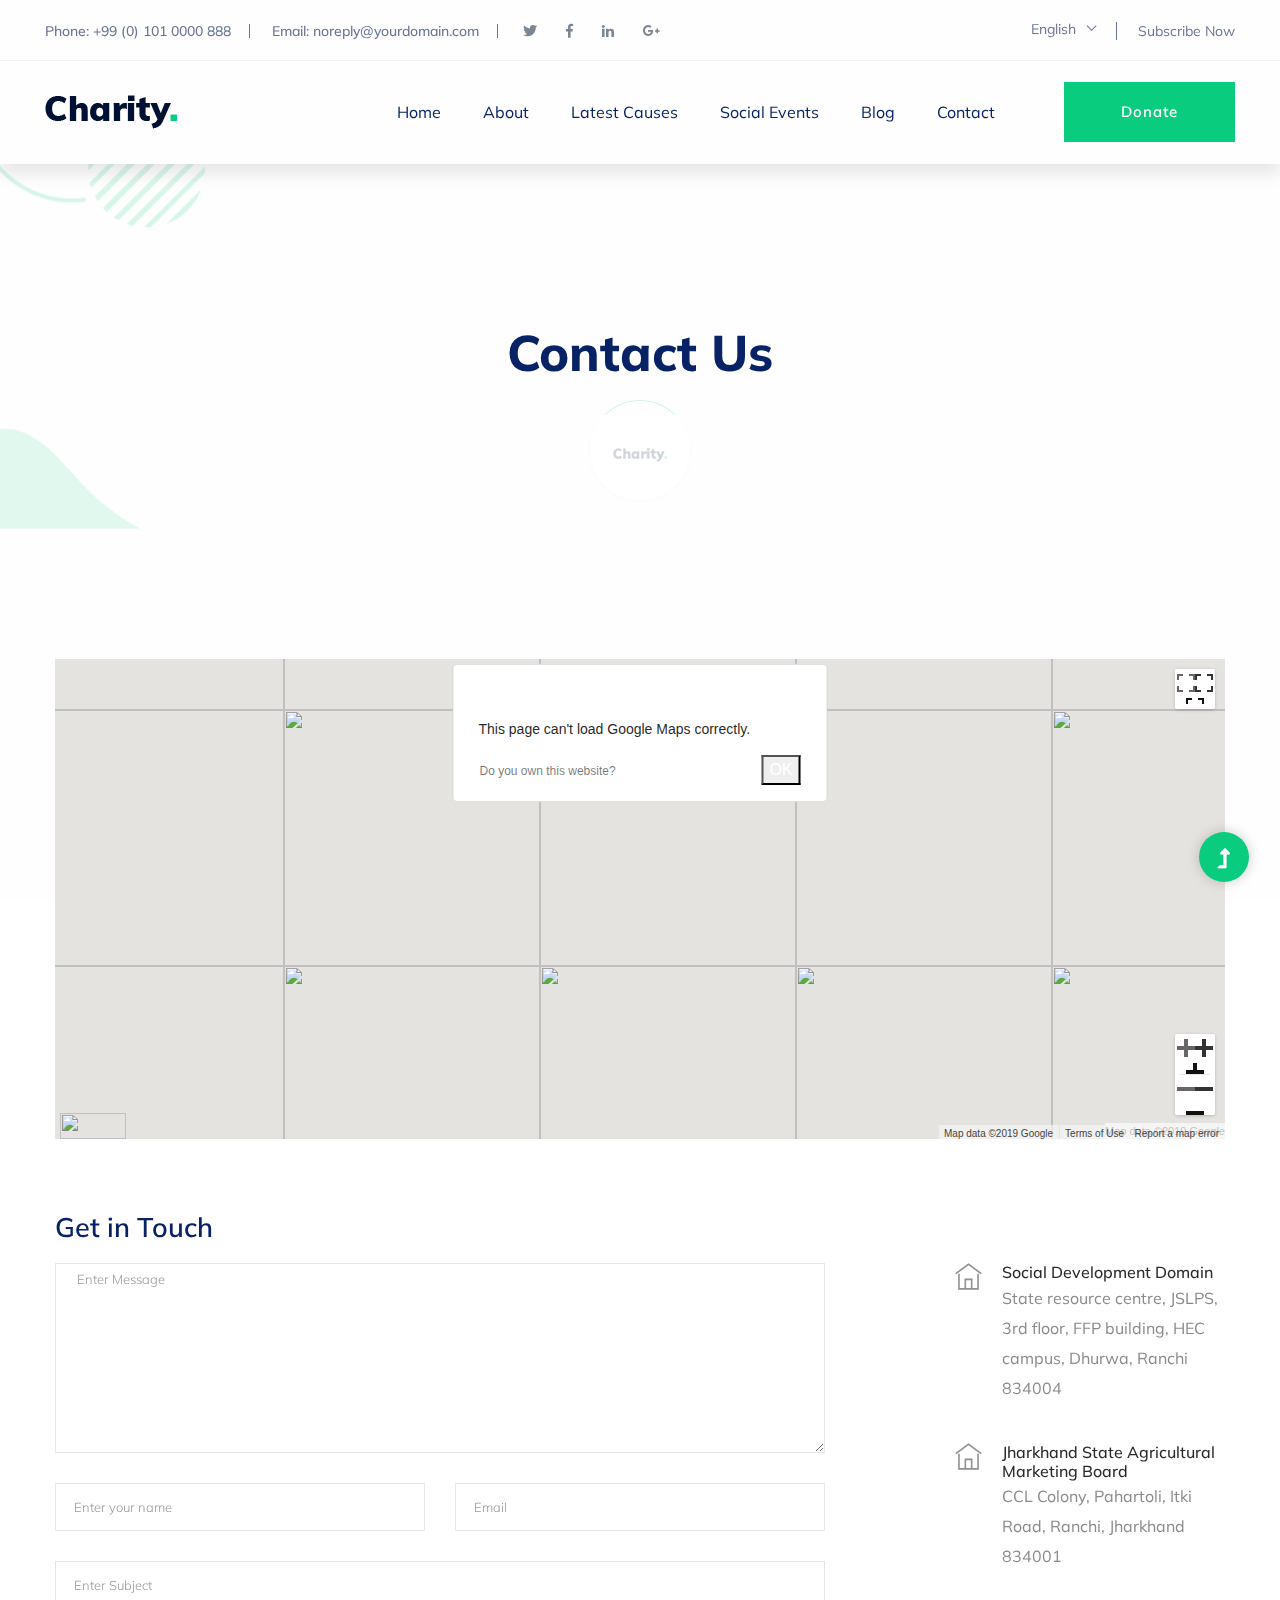
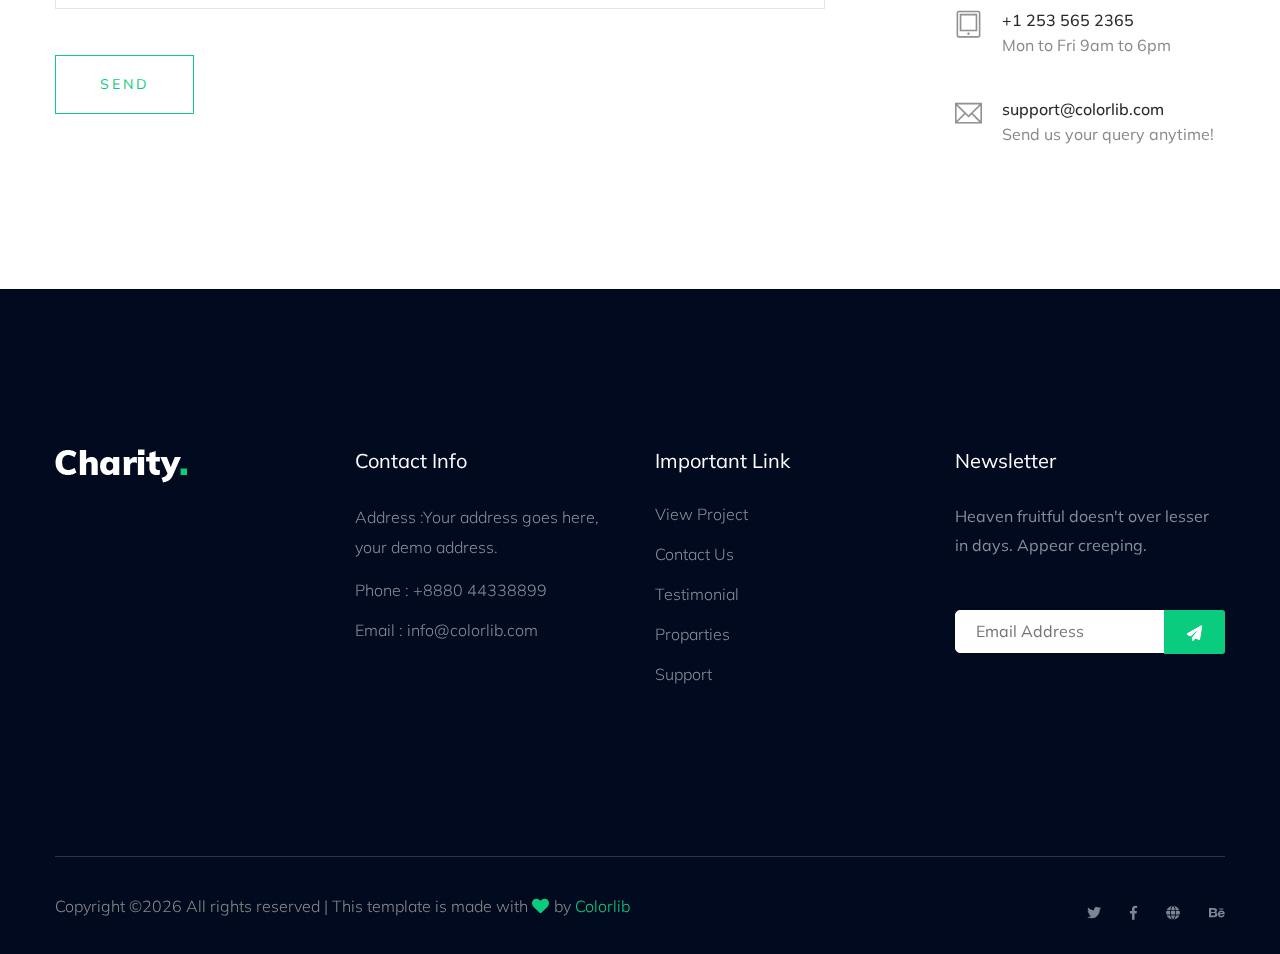
==== commit 3f9476f2: "changes" ====
--- a/contact.html
+++ b/contact.html
@@ -43,11 +43,11 @@
                         <div class="col-xl-12">
                             <div class="row d-flex justify-content-between align-items-center">
                                 <div class="header-info-left d-flex">
-                                    <ul>     
+                                    <ul>
                                         <li>Phone: +99 (0) 101 0000 888</li>
                                         <li>Email: noreply@yourdomain.com</li>
                                     </ul>
-                                    <div class="header-social">    
+                                    <div class="header-social">
                                         <ul>
                                             <li><a href="#"><i class="fab fa-twitter"></i></a></li>
                                             <li><a  href="https://www.facebook.com/sai4ull"><i class="fab fa-facebook-f"></i></a></li>
@@ -69,7 +69,7 @@
                                             </div>
                                         </form>
                                     </div>
-                                    <ul class="contact-now">     
+                                    <ul class="contact-now">
                                         <li><a href="#">Subscribe Now</a></li>
                                     </ul>
                                 </div>
@@ -91,7 +91,7 @@
                                     <!-- Main-menu -->
                                     <div class="main-menu d-none d-lg-block">
                                         <nav>
-                                            <ul id="navigation">                                                                                          
+                                            <ul id="navigation">
                                                 <li><a href="index.html">Home</a></li>
                                                 <li><a href="about.html">About</a></li>
                                                 <li><a href="program.html">latest causes</a></li>
@@ -112,7 +112,7 @@
                                         <a href="contact.html" class="btn header-btn">Donate</a>
                                     </div>
                                 </div>
-                            </div> 
+                            </div>
                             <!-- Mobile Menu -->
                             <div class="col-12">
                                 <div class="mobile_menu d-block d-lg-none"></div>
@@ -181,7 +181,7 @@
                     </script>
                     <script src="https://maps.googleapis.com/maps/api/js?key=AIzaSyDpfS1oRGreGSBU5HHjMmQ3o5NLw7VdJ6I&amp;callback=initMap">
                     </script>
-    
+
                 </div>
                 <div class="row">
                     <div class="col-12">
@@ -220,8 +220,15 @@
                         <div class="media contact-info">
                             <span class="contact-info__icon"><i class="ti-home"></i></span>
                             <div class="media-body">
-                                <h3>Buttonwood, California.</h3>
-                                <p>Rosemead, CA 91770</p>
+                                <h3>Social Development Domain </h3>
+                                <p>State resource centre, JSLPS, 3rd floor, FFP building, HEC campus, Dhurwa, Ranchi 834004</p>
+                            </div>
+                        </div>
+                        <div class="media contact-info">
+                            <span class="contact-info__icon"><i class="ti-home"></i></span>
+                            <div class="media-body">
+                                <h3>Jharkhand State Agricultural Marketing Board</h3>
+                                <p>CCL Colony, Pahartoli, Itki Road, Ranchi, Jharkhand 834001</p>
                             </div>
                         </div>
                         <div class="media contact-info">
@@ -372,7 +379,7 @@
       <!-- Nice-select, sticky -->
       <script src="./assets/js/jquery.nice-select.min.js"></script>
       <script src="./assets/js/jquery.sticky.js"></script>
-      
+
       <!-- counter , waypoint,Hover Direction -->
       <script src="./assets/js/jquery.counterup.min.js"></script>
       <script src="./assets/js/waypoints.min.js"></script>
@@ -385,10 +392,10 @@
       <script src="./assets/js/jquery.validate.min.js"></script>
       <script src="./assets/js/mail-script.js"></script>
       <script src="./assets/js/jquery.ajaxchimp.min.js"></script>
-      
-      <!-- Jquery Plugins, main Jquery -->	
+
+      <!-- Jquery Plugins, main Jquery -->
       <script src="./assets/js/plugins.js"></script>
       <script src="./assets/js/main.js"></script>
-     
+
     </body>
 </html>